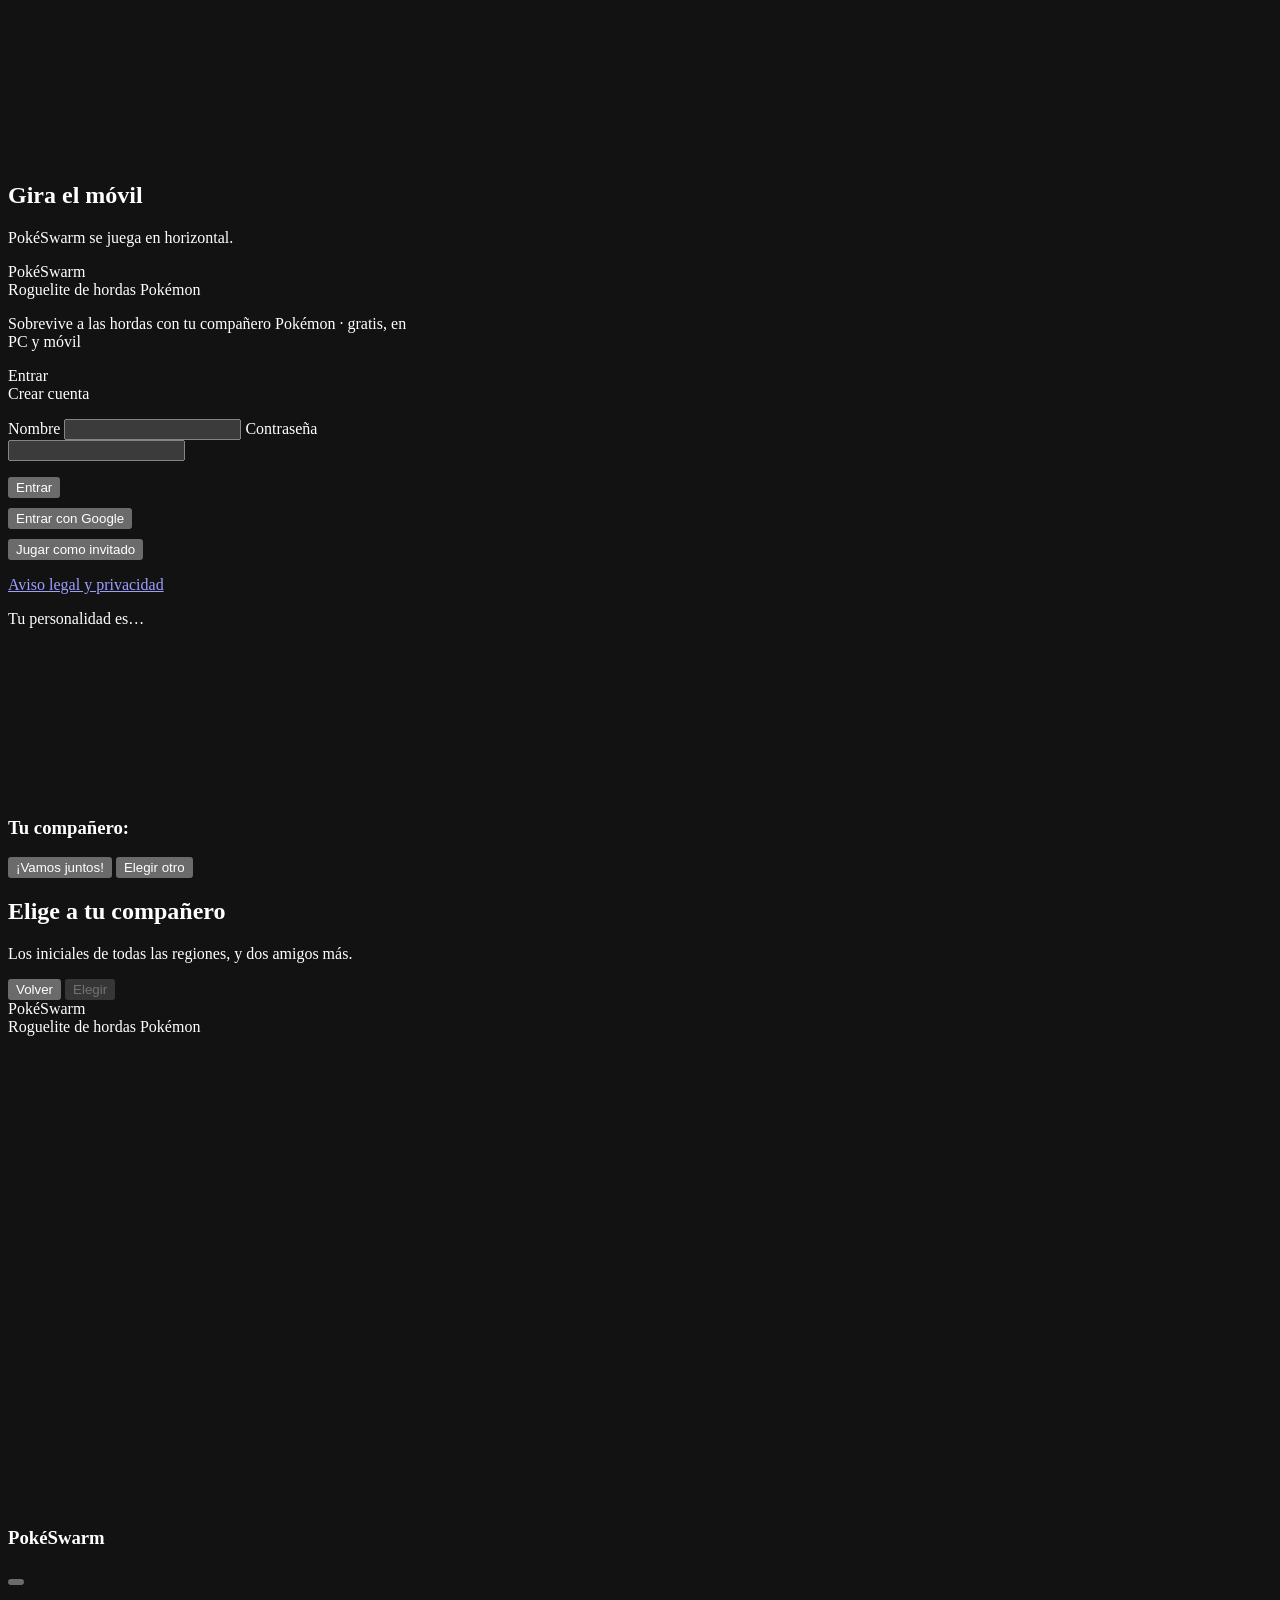
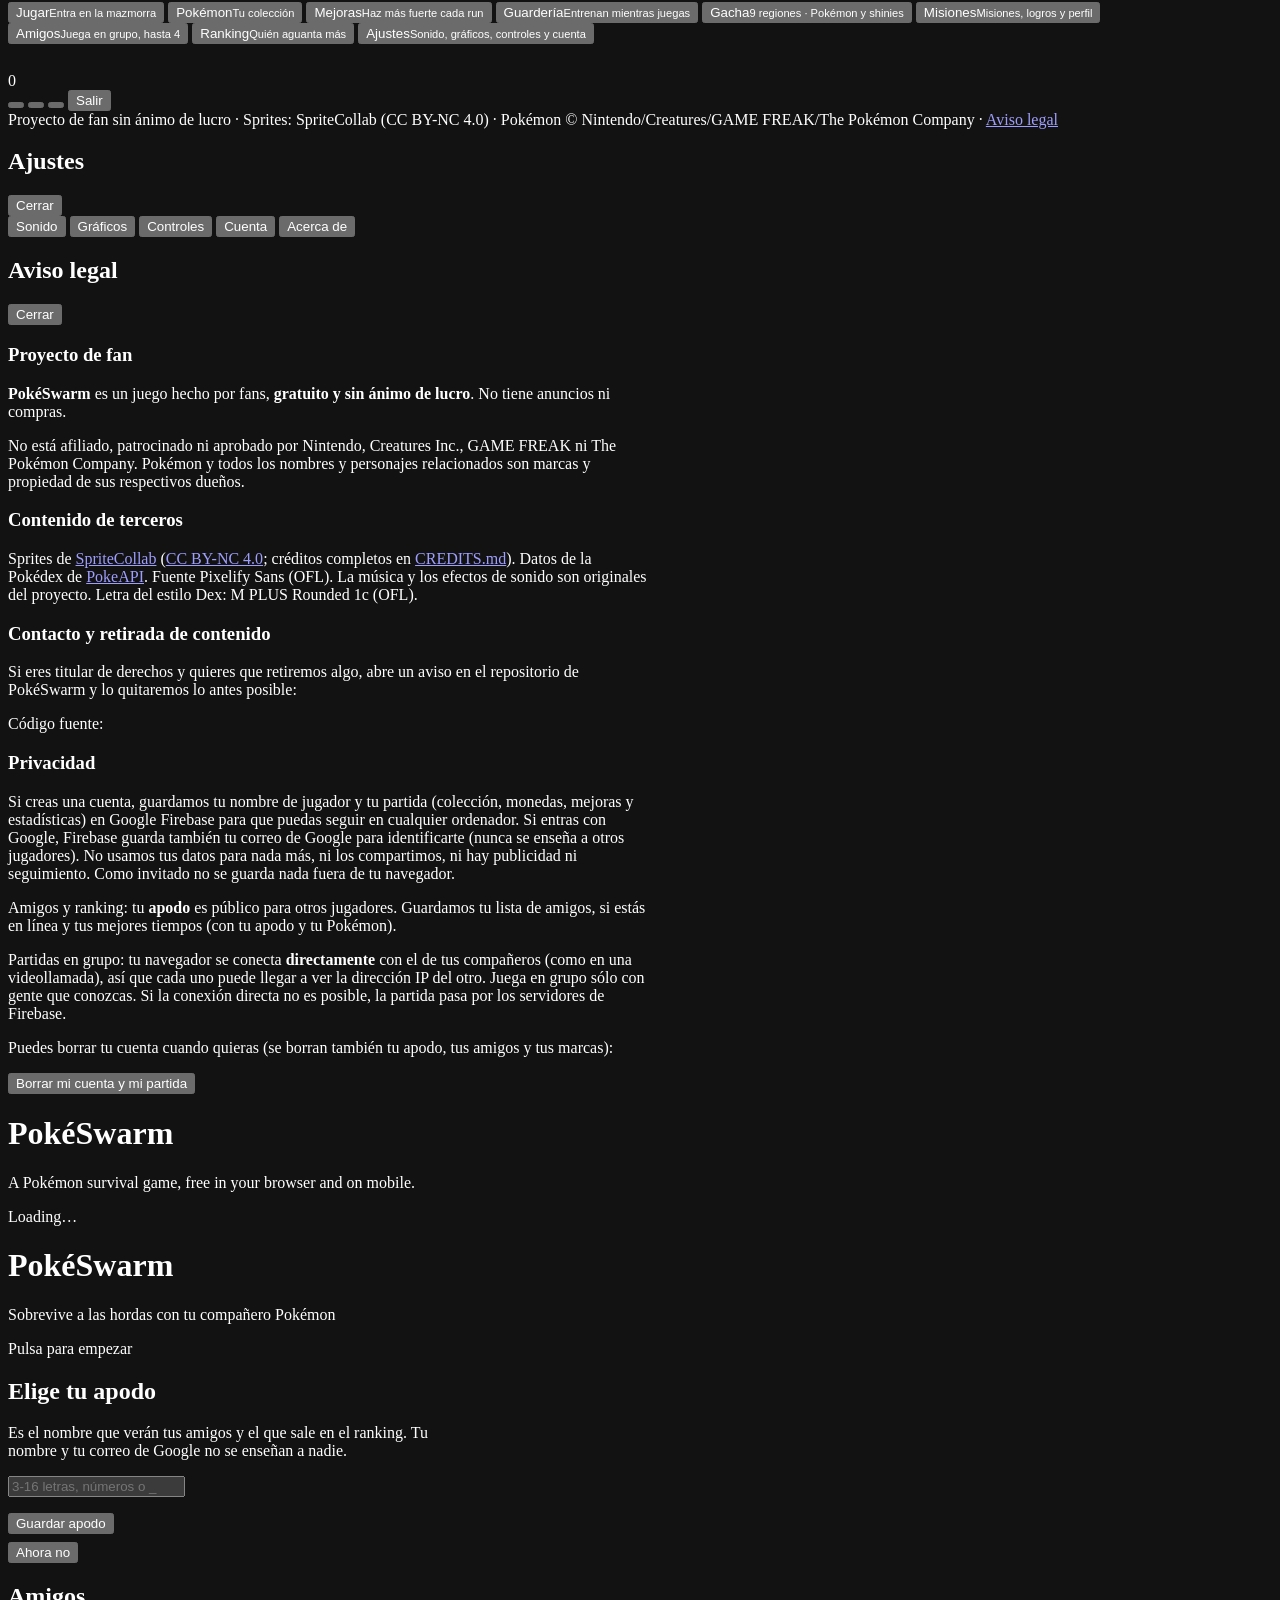
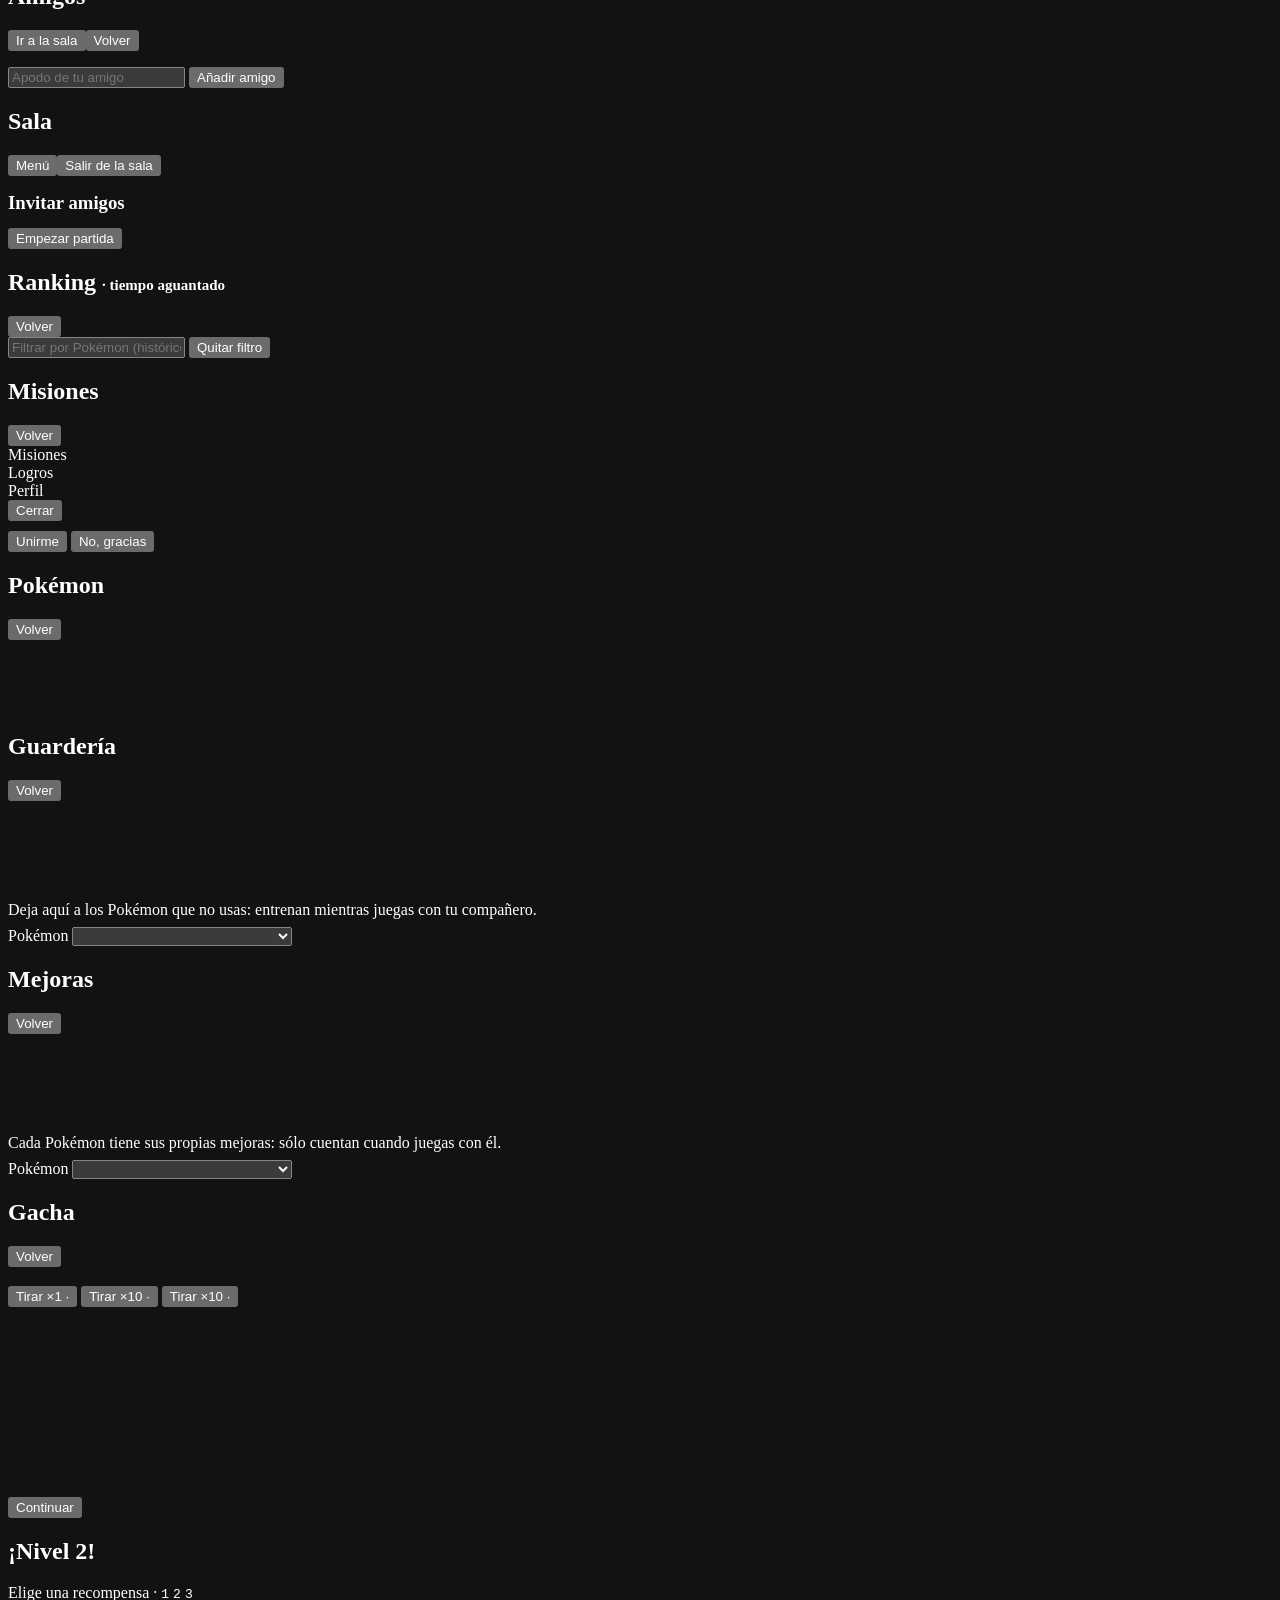
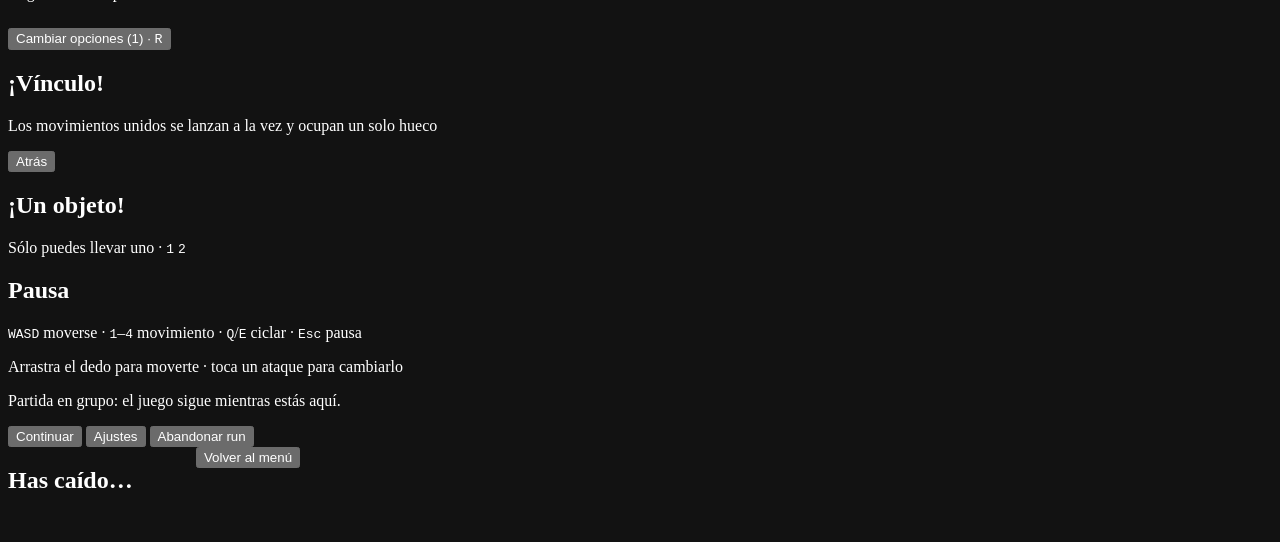
==== dev.html @ 49366edd "Sugerencias y fallos: botón que manda el aviso por correo a Nico Nico quería enterarse de las ideas " ====
<!doctype html>
<!-- dev.html: página fuente. Aquí se edita; index.html lo genera tools/build.js. -->
<html lang="es">
<head>
<meta charset="utf-8">
<meta name="robots" content="noindex">
<meta name="viewport" content="width=device-width,initial-scale=1,viewport-fit=cover">
<meta name="theme-color" content="#0a1430"><!-- MOD nico: fuera de los bloques seo -->
<meta name="color-scheme" content="dark">
<title>PokéSwarm</title><!-- MOD nico: el nombre -->
<meta name="description" content="PokéSwarm, roguelite de hordas Pokémon: sobrevive al enjambre con tu compañero en el navegador y en el móvil. 966 Pokémon, shinies, legendarios y cooperativo con amigos. Gratis y sin anuncios."><!-- MOD nico -->
<!-- MOD nico: sin los bloques "seo" del original (canonical y robots "index" al dominio del original, og/twitter,
     datos estructurados y enlaces a guia/ y pokedex/, que el fork borró): dev.html también se publica. -->
<script>window.PS_PAGES = false;</script><!-- MOD nico: sin páginas de guía, Pokédex ni apoyar -->
<link rel="manifest" href="manifest.webmanifest">
<!-- Google sólo enseña en los resultados iconos de 48 px o múltiplos. MOD nico: icono propio de PokéSwarm (tools/nico/iconos.py) -->
<link rel="icon" href="favicon.ico" sizes="any">
<link rel="icon" type="image/png" sizes="48x48" href="assets/icons/swarm-48.png">
<link rel="icon" type="image/png" sizes="96x96" href="assets/icons/swarm-96.png">
<link rel="icon" type="image/png" sizes="144x144" href="assets/icons/swarm-144.png">
<link rel="apple-touch-icon" href="assets/icons/swarm-180.png">
<meta name="mobile-web-app-capable" content="yes">
<meta name="apple-mobile-web-app-capable" content="yes">
<meta name="apple-mobile-web-app-status-bar-style" content="black-translucent">
<meta name="apple-mobile-web-app-title" content="PokéSwarm"><!-- MOD nico -->
<link rel="preconnect" href="https://www.gstatic.com" crossorigin>
<link rel="preload" href="assets/fonts/PixelifySans.ttf" as="font" type="font/ttf" crossorigin>
<link rel="stylesheet" href="css/style.css">
<link rel="stylesheet" href="css/tokens-dex.css"><!-- MOD nico: estilo Dex, sus variables y su letra (M PLUS Rounded 1c, OFL) -->
<link rel="stylesheet" href="css/nico.css"><!-- MOD nico: menús (arreglos de los dos estilos y piel Dex) -->
<link rel="stylesheet" href="css/portada.css"><!-- MOD nico: portada y menú «Tarjeta de entrenador» (Dex) -->
<script>/* MOD nico: con Dex guardado, la pantalla de carga ya sale con su tarjeta (js/ui/estilo.js lo confirma al arrancar) */
  try { if (JSON.parse(localStorage.getItem('ps.settings') || '{}').estilo === 'dex') document.documentElement.classList.add('estilo-dex'); } catch (e) {}</script>
</head>
<body>

<canvas id="game"></canvas>
<!-- En móvil se juega en horizontal -->
<div id="rotate" class="hidden"><div class="box center"><div id="rotate-ico"></div><h2>Gira el móvil</h2><p class="sub">PokéSwarm se juega en horizontal.</p><!-- MOD nico: el nombre --></div></div>

<!-- ====== Inicio: login / registro / invitado ====== -->
<section id="scr-login" class="scr hidden">
  <div class="box" style="width:min(420px,100%)">
    <div class="logo"><!-- MOD nico: el nombre y el lema -->
      <div class="t1" translate="no">PokéSwarm</div>
      <div class="t2">Roguelite de hordas Pokémon</div>
    </div>
    <p class="login-tag">Sobrevive a las hordas con tu compañero Pokémon · gratis, en PC y móvil</p>
    <div class="tabs">
      <div class="tab on" data-tab="login">Entrar</div>
      <div class="tab" data-tab="register">Crear cuenta</div>
    </div>
    <p id="signup-closed" class="note center hidden"></p>
    <form id="login-form" autocomplete="off">
      <label for="f-user">Nombre</label>
      <input id="f-user" class="field" maxlength="16" spellcheck="false">
      <label for="f-pass">Contraseña</label>
      <input id="f-pass" class="field" type="password" maxlength="64">
      <p id="login-err" class="err"></p>
      <div class="row">
        <button id="btn-auth" class="btn gold grow" type="submit">Entrar</button>
      </div>
    </form>
    <div class="row" style="margin-top:10px">
      <button id="btn-google" class="btn google grow hidden" type="button">Entrar con Google</button>
    </div>
    <div class="row" style="margin-top:10px">
      <button id="btn-guest" class="btn ghost grow" type="button">Jugar como invitado</button>
    </div>
    <p class="note center" id="login-mode"></p>
    <p class="note center"><a href="#" class="legal-link" data-legal>Aviso legal y privacidad</a></p>
  </div>
</section>

<!-- ====== Test de personalidad ====== -->
<section id="scr-test" class="scr dim hidden">
  <div class="box test-box">
    <div class="progress"><i id="test-bar"></i></div>
    <p class="sub" id="test-count"></p>
    <p class="q" id="test-q"></p>
    <div class="answers" id="test-a"></div>
  </div>
</section>

<!-- ====== Resultado del test ====== -->
<section id="scr-result" class="scr dim hidden">
  <div class="box result">
    <p class="sub">Tu personalidad es…</p>
    <div class="trait" id="res-trait"></div>
    <p id="res-text"></p>
    <canvas id="res-stage" class="stage" width="200" height="150"></canvas>
    <h3>Tu compañero: <span class="gold" id="res-name"></span></h3>
    <div class="row" style="justify-content:center;margin-top:14px">
      <button id="res-ok" class="btn gold">¡Vamos juntos!</button>
      <button id="res-other" class="btn">Elegir otro</button>
    </div>
  </div>
</section>

<!-- ====== Elegir compañero ====== -->
<section id="scr-starters" class="scr dim hidden">
  <div class="box wide">
    <h2>Elige a tu compañero</h2>
    <p class="sub">Los iniciales de todas las regiones, y dos amigos más.</p>
    <div class="grid" id="starter-grid"></div>
    <div class="row between" style="margin-top:14px">
      <button id="starter-back" class="btn ghost">Volver</button>
      <span id="starter-info" class="grow" style="color:var(--muted)"></span>
      <button id="starter-ok" class="btn gold" disabled>Elegir</button>
    </div>
  </div>
</section>

<!-- ====== Menú principal ====== -->
<section id="scr-menu" class="scr hidden">
  <div class="menu-left">
    <div class="logo"><!-- MOD nico: el nombre y el lema -->
      <div class="t1" translate="no">PokéSwarm</div>
      <div class="t2">Roguelite de hordas Pokémon</div>
    </div>
    <div class="partner-card">
      <canvas id="menu-partner" class="stage" width="260" height="200"></canvas>
      <div class="nm" id="menu-partner-name"></div>
      <div class="lv" id="menu-partner-info"></div>
    </div>
  </div>
  <!-- MOD nico: «Tarjeta de entrenador» del estilo Dex (js/ui/portada.js, css/portada.css); en Clásico no se ve -->
  <section id="tc-card" class="box tc-card" aria-label="Tu compañero">
    <div class="tc-peana" aria-hidden="true"></div>
    <canvas id="tc-partner" width="264" height="264" aria-hidden="true"></canvas>
    <div class="tc-body">
      <div class="tc-head">
        <h1 class="tc-title" translate="no">PokéSwarm</h1>
        <button type="button" class="tc-user" id="tc-user"></button>
      </div>
      <div class="tc-mon" id="tc-mon"></div>
      <div class="tc-stats" id="tc-stats"></div>
      <p class="tc-guest" id="tc-guest"></p>
    </div>
  </section>
  <div class="menu-right">
    <div class="box">
      <div class="menu-list">
        <button class="menu-item play" data-go="play">Jugar<small>Entra en la mazmorra</small></button>
        <button class="menu-item" data-go="dex">Pokémon<small id="menu-dex-count">Tu colección</small></button>
        <button class="menu-item" data-go="upgrades">Mejoras<small>Haz más fuerte cada run</small></button>
        <button class="menu-item" data-go="guarderia">Guardería<small>Entrenan mientras juegas</small></button><!-- MOD nico: js/systems/guarderia.js -->
        <button class="menu-item" data-go="gacha">Gacha<small>9 regiones · Pokémon y shinies</small></button>
        <button class="menu-item" data-go="goals">Misiones<small id="menu-goals-sub">Misiones, logros y perfil</small></button>
        <button class="menu-item" data-go="friends">Amigos<small id="menu-friends-sub">Juega en grupo, hasta 4</small></button>
        <button class="menu-item" data-go="rank">Ranking<small>Quién aguanta más</small></button>
        <button class="menu-item" data-go="settings">Ajustes<small>Sonido, gráficos, controles y cuenta</small></button>
      </div>
    </div>
    <div class="box" style="padding:14px 18px">
      <div id="menu-stats" style="font-size:14px;color:var(--muted)"></div>
    </div>
  </div>
</section>

<div id="topbar" class="topbar hidden">
  <div class="pill"><span class="coin"></span><span id="coins">0</span></div>
  <div class="pill" id="tickets-pill" title="Tickets del gacha"></div>
  <div class="pill" id="user-pill"></div>
  <!-- MOD nico: sin el botón «Apoyar» (donaciones) del proyecto base -->
  <button id="btn-sound" class="btn small ghost" title="Sonido"></button>
  <button id="btn-full" class="btn small ghost hidden" title="Pantalla completa"></button>
  <button id="btn-settings" class="btn small ghost" title="Ajustes"></button>
  <button id="btn-logout" class="btn small ghost">Salir</button>
</div>
<div id="sound-panel" class="box sound-panel hidden"></div>
<div id="credits-line" class="credits-line hidden">Proyecto de fan sin ánimo de lucro · Sprites: SpriteCollab (CC BY-NC 4.0) · Pokémon © Nintendo/Creatures/GAME FREAK/The Pokémon Company · <a href="#" class="legal-link" data-legal>Aviso legal</a></div><!-- MOD nico: atribución y marca, con The Pokémon Company -->

<!-- MOD nico: sin la pantalla «Apoyar el proyecto» (donaciones) del proyecto base -->

<!-- ====== Ajustes ====== -->
<section id="scr-settings" class="scr dim hidden">
  <div class="box settings">
    <div class="row between"><h2>Ajustes</h2><button class="btn small ghost" id="set-close">Cerrar</button></div>
    <div class="tabs" id="set-tabs">
      <button class="gen-tab" data-t="sound">Sonido</button>
      <button class="gen-tab" data-t="gfx">Gráficos</button>
      <button class="gen-tab" data-t="ctl">Controles</button>
      <button class="gen-tab" data-t="acc">Cuenta</button>
      <button class="gen-tab" data-t="about">Acerca de</button>
    </div>
    <div id="set-body" class="set-body"></div>
  </div>
</section>

<!-- ====== Aviso legal y privacidad ====== -->
<section id="scr-legal" class="scr dim hidden">
  <div class="box legal" style="width:min(640px,100%)">
    <div class="row between"><h2>Aviso legal</h2><button class="btn small ghost" id="legal-close">Cerrar</button></div>
    <h3>Proyecto de fan</h3>
    <p><b translate="no">PokéSwarm</b> es un juego hecho por fans, <b>gratuito y sin ánimo de lucro</b>.
      No tiene anuncios ni compras.</p><!-- MOD nico: el nombre; sin donaciones -->
    <p>No está afiliado, patrocinado ni aprobado por Nintendo, Creatures Inc., GAME FREAK ni
      The Pokémon Company. Pokémon y todos los nombres y personajes relacionados son marcas y
      propiedad de sus respectivos dueños.</p>
    <h3>Contenido de terceros</h3><!-- MOD nico: enlaces a la licencia de los sprites y a los créditos -->
    <p>Sprites de <a href="https://github.com/PMDCollab/SpriteCollab" target="_blank" rel="noopener">SpriteCollab</a>
      (<a href="https://creativecommons.org/licenses/by-nc/4.0/" target="_blank" rel="noopener">CC BY-NC 4.0</a>; créditos completos en
      <a href="https://github.com/nicooliver123-cell/pokeswarm/blob/main/CREDITS.md" target="_blank" rel="noopener">CREDITS.md</a>). Datos de la Pokédex de
      <a href="https://pokeapi.co/" target="_blank" rel="noopener">PokeAPI</a>. Fuente Pixelify Sans (OFL).
      La música y los efectos de sonido son originales del proyecto. <span>Letra del estilo Dex: M PLUS Rounded 1c (OFL).</span><!-- MOD nico --></p>
    <h3>Contacto y retirada de contenido</h3>
    <p>Si eres titular de derechos y quieres que retiremos algo, abre un aviso en el repositorio
      de PokéSwarm y lo quitaremos lo antes posible: <a id="legal-mail" href="#"></a></p><!-- MOD nico: avisos del repositorio, sin correo -->
    <p>Código fuente: <a id="legal-repo" href="#" target="_blank" rel="noopener"></a></p>
    <h3>Privacidad</h3>
    <p>Si creas una cuenta, guardamos tu nombre de jugador y tu partida (colección, monedas,
      mejoras y estadísticas) en Google Firebase para que puedas seguir en cualquier ordenador.
      Si entras con Google, Firebase guarda también tu correo de Google para identificarte
      (nunca se enseña a otros jugadores).
      No usamos tus datos para nada más, ni los compartimos, ni hay publicidad ni seguimiento.
      Como invitado no se guarda nada fuera de tu navegador.</p>
    <p>Amigos y ranking: tu <b>apodo</b> es público para otros jugadores. Guardamos tu lista de
      amigos, si estás en línea y tus mejores tiempos (con tu apodo y tu Pokémon).</p>
    <p>Partidas en grupo: tu navegador se conecta <b>directamente</b> con el de tus compañeros
      (como en una videollamada), así que cada uno puede llegar a ver la dirección IP del otro.
      Juega en grupo sólo con gente que conozcas. Si la conexión directa no es posible, la partida
      pasa por los servidores de Firebase.</p>
    <p>Puedes borrar tu cuenta cuando quieras (se borran también tu apodo, tus amigos y tus marcas):</p>
    <div class="row">
      <button class="btn small" id="legal-delete">Borrar mi cuenta y mi partida</button>
      <span id="legal-del-msg" class="note" style="margin:0"></span>
    </div>
  </div>
</section>
<div id="boot" class="boot">
  <div class="boot-in">
    <h1 translate="no">PokéSwarm</h1><!-- MOD nico: el nombre -->
    <p>Juego de supervivencia con Pokémon, gratis en el navegador y en el móvil.</p>
    <p class="boot-ld">Cargando…</p>
  </div>
</div>
<script>
  (function () {
    var s = null; try { s = localStorage.getItem('ps.lang'); } catch (e) {}
    var n = ((navigator.languages && navigator.languages[0]) || navigator.language || 'es').toLowerCase();
    var l = s === 'es' || s === 'en' ? s : (/\/en(\/|$)/.test(location.pathname) ? 'en' : (n.indexOf('es') === 0 ? 'es' : 'en'));
    document.documentElement.lang = l;
    if (l === 'en') {
      var p = document.querySelectorAll('#boot p');
      p[0].textContent = 'A Pokémon survival game, free in your browser and on mobile.';
      p[1].textContent = 'Loading…';
    }
  })();
</script>
<div id="tap-start" class="tapstart hidden">
  <div class="boot-in">
    <h1 translate="no">PokéSwarm</h1><!-- MOD nico: el nombre -->
    <p>Sobrevive a las hordas con tu compañero Pokémon</p>
    <p class="tap-blink">Pulsa para empezar</p>
  </div>
</div>
<noscript>
  <div class="boot noscript">
    <div class="boot-in">
      <h1>PokéSwarm</h1><!-- MOD nico: el nombre -->
      <p>PokéSwarm necesita JavaScript para funcionar. Actívalo para jugar.</p>
      <p>Fan game gratuito de supervivencia con 966 Pokémon de las 9 regiones: elige tu compañero, sobrevive a las hordas, evoluciona tus ataques, enfréntate a legendarios y juega en cooperativo con hasta 4 amigos.</p>
    </div>
  </div>
</noscript>

<!-- ====== Apodo (para amigos y ranking) ====== -->
<section id="scr-nick" class="scr dim hidden">
  <div class="box" style="width:min(440px,100%)">
    <h2>Elige tu apodo</h2>
    <p class="sub">Es el nombre que verán tus amigos y el que sale en el ranking.
      Tu nombre y tu correo de Google no se enseñan a nadie.</p>
    <form id="nick-form" autocomplete="off">
      <input id="nick-in" class="field" maxlength="16" spellcheck="false" placeholder="3-16 letras, números o _">
      <p id="nick-err" class="err"></p>
      <div class="row"><button id="nick-ok" class="btn gold grow" type="submit">Guardar apodo</button></div>
    </form>
    <div class="row" style="margin-top:8px"><button id="nick-later" class="btn ghost grow" type="button">Ahora no</button></div>
  </div>
</section>

<!-- ====== Amigos ====== -->
<section id="scr-friends" class="scr dim hidden">
  <div class="box wide">
    <div class="row between"><h2>Amigos</h2>
      <div class="row"><button id="fr-room" class="btn small gold hidden">Ir a la sala</button><button class="btn small ghost" data-back>Volver</button></div></div>
    <p class="sub" id="fr-me"></p>
    <form id="fr-add" class="row" autocomplete="off">
      <input id="fr-name" class="field grow" maxlength="16" spellcheck="false" placeholder="Apodo de tu amigo">
      <button class="btn gold" type="submit" data-sfx="confirm">Añadir amigo</button>
    </form>
    <p id="fr-msg" class="note"></p>
    <div id="fr-list" class="fr-list"></div>
  </div>
</section>

<!-- ====== Sala (partida en grupo) ====== -->
<section id="scr-lobby" class="scr dim hidden">
  <div class="box wide">
    <div class="row between"><h2>Sala</h2>
      <div class="row"><button id="lobby-menu" class="btn small ghost">Menú</button><button id="lobby-leave" class="btn small ghost">Salir de la sala</button></div></div>
    <p class="sub" id="lobby-sub"></p>
    <div id="lobby-members" class="lobby-members"></div>
    <h3 id="lobby-inv-title" style="margin:14px 0 6px">Invitar amigos</h3>
    <div id="lobby-invite" class="fr-list"></div>
    <div class="row" style="margin-top:14px">
      <button id="lobby-start" class="btn gold grow">Empezar partida</button>
    </div>
    <p class="note" id="lobby-note"></p>
  </div>
</section>

<!-- ====== Ranking ====== -->
<section id="scr-rank" class="scr dim hidden">
  <div class="box wide">
    <div class="row between"><h2>Ranking <span class="sub" style="font-size:15px">· tiempo aguantado</span></h2><button class="btn small ghost" data-back>Volver</button></div>
    <div class="gen-tabs" id="rk-mode"></div>
    <div class="filters" id="rk-period"></div>
    <div class="row rk-tools">
      <div class="filters" id="rk-scope" style="margin:0"></div>
      <input id="rk-poke" class="field" list="rk-dl" placeholder="Filtrar por Pokémon (histórico)" spellcheck="false">
      <datalist id="rk-dl"></datalist>
      <button id="rk-clear" class="btn small ghost hidden">Quitar filtro</button>
    </div>
    <div id="rk-list" class="rk-list"></div>
    <div id="rk-me" class="rk-me"></div>
  </div>
</section>

<!-- ====== Misiones, logros y perfil ====== -->
<section id="scr-goals" class="scr dim hidden">
  <div class="box wide">
    <div class="row between"><h2>Misiones</h2><button class="btn small ghost" data-back>Volver</button></div>
    <div class="tabs" id="goals-tabs">
      <div class="tab on" data-tab="missions">Misiones</div>
      <div class="tab" data-tab="ach">Logros</div>
      <div class="tab" data-tab="profile">Perfil</div>
    </div>
    <div id="goals-body" class="goals-body"></div>
  </div>
</section>

<!-- ====== Perfil público de un jugador ====== -->
<section id="scr-profile" class="scr dim hidden">
  <div class="box profile-box">
    <div class="row end"><button class="btn small ghost" id="prof-close">Cerrar</button></div>
    <div id="prof-body"></div>
  </div>
</section>

<!-- ====== Invitación recibida ====== -->
<div id="invite-pop" class="box invite-pop hidden">
  <div id="inv-text"></div>
  <div class="row" style="margin-top:10px">
    <button id="inv-yes" class="btn gold small grow" data-sfx="confirm">Unirme</button>
    <button id="inv-no" class="btn ghost small">No, gracias</button>
  </div>
</div>

<!-- ====== Colección ====== -->
<section id="scr-dex" class="scr dim hidden">
  <div class="box wide">
    <div class="row between"><h2>Pokémon <span id="dex-total" class="sub" style="font-size:15px"></span></h2><button class="btn small ghost" data-back>Volver</button></div>
    <div class="gen-tabs" id="dex-gens"></div>
    <div class="split" style="margin-top:8px">
      <div>
        <div class="filters" id="dex-filters"></div>
        <div class="grid" id="dex-grid"></div>
      </div>
      <div class="panel" id="dex-detail"></div>
    </div>
  </div>
</section>

<!-- ====== Mejoras ====== -->
<!-- MOD nico: la guardería (js/systems/guarderia.js) -->
<section id="scr-guarderia" class="scr dim hidden">
  <div class="box wide">
    <div class="row between"><h2>Guardería</h2><button class="btn small ghost" data-back>Volver</button></div>
    <div class="upg-head">
      <canvas id="gd-stage" class="stage" width="120" height="96"></canvas>
      <div class="grow">
        <p class="sub" style="margin:0">Deja aquí a los Pokémon que no usas: entrenan mientras juegas con tu compañero.</p>
        <div class="row" style="margin-top:8px">
          <label for="gd-mon" style="margin:0">Pokémon</label>
          <select id="gd-mon" class="field" style="width:auto;min-width:220px"></select>
        </div>
      </div>
    </div>
    <div id="gd-panel"></div>
  </div>
</section>

<section id="scr-upgrades" class="scr dim hidden">
  <div class="box wide">
    <div class="row between"><h2>Mejoras</h2><button class="btn small ghost" data-back>Volver</button></div>
    <div class="upg-head">
      <canvas id="upg-stage" class="stage" width="120" height="96"></canvas>
      <div class="grow">
        <p class="sub" style="margin:0">Cada Pokémon tiene sus propias mejoras: sólo cuentan cuando juegas con él.</p>
        <div class="row" style="margin-top:8px">
          <label for="upg-mon" style="margin:0">Pokémon</label>
          <select id="upg-mon" class="field" style="width:auto;min-width:220px"></select>
        </div>
      </div>
    </div>
    <div class="upg" id="upg-list"></div>
  </div>
</section>

<!-- ====== Gacha ====== -->
<section id="scr-gacha" class="scr dim hidden">
  <div class="box wide">
    <div class="row between"><h2>Gacha</h2><button class="btn small ghost" data-back>Volver</button></div>
    <div class="gen-tabs" id="gacha-gens"></div>
    <div class="split" style="margin-top:8px">
      <div>
        <div class="banner" id="banner">
          <h3 id="banner-title"></h3>
          <p id="banner-desc" style="margin:4px 0 6px"></p>
          <p class="sub" id="gacha-owned" style="margin:0"></p>
          <div class="feat" id="gacha-feat"></div>
        </div>
        <div class="row" style="margin-top:14px">
          <button id="pull-1" class="btn grow" data-sfx="none">Tirar ×1 · <span id="cost-1"></span></button>
          <button id="pull-10" class="btn gold grow" data-sfx="none">Tirar ×10 · <span id="cost-10"></span></button>
          <button id="pull-10b" class="btn gold grow" data-sfx="none">Tirar ×10 · <span id="cost-10b"></span></button>
        </div>
        <p class="note tickets-line" id="gacha-tickets"></p>
        <p class="note" id="gacha-pity"></p>
      </div>
      <div class="panel rates" id="gacha-rates"></div>
    </div>
  </div>
</section>

<div id="pull-fx" class="hidden">
  <canvas id="slot" width="176" height="170" title="Clic para acelerar"></canvas>
  <div class="pull-results" id="pull-results"></div>
  <button id="pull-close" class="btn gold hidden">Continuar</button>
</div>

<!-- ====== Durante la run ====== -->
<section id="scr-levelup" class="scr dim hidden">
  <div class="box center">
    <h2>¡Nivel <span id="lvl-num">2</span>!</h2>
    <p class="sub">Elige una recompensa · <kbd>1</kbd> <kbd>2</kbd> <kbd>3</kbd></p>
    <div id="cards" class="cards"></div>
    <button id="lvl-reroll" class="btn small ghost hidden" data-sfx="none" style="margin-top:10px">Cambiar opciones (<span id="lvl-rr-n">1</span>) · <kbd>R</kbd></button>
    <p id="lvl-wait" class="note hidden"></p>
  </div>
</section>

<section id="scr-bond" class="scr dim hidden">
  <div class="box center">
    <h2 class="bond-title">¡Vínculo!</h2>
    <p class="sub bond-hint">Los movimientos unidos se lanzan a la vez y ocupan un solo hueco</p>
    <p id="bond-sub" class="sub"></p>
    <div id="bond-cards" class="cards"></div>
    <div class="row" style="justify-content:center"><button id="bond-back" class="btn hidden">Atrás</button></div>
  </div>
</section>

<section id="scr-item" class="scr dim hidden">
  <div class="box center">
    <h2>¡Un objeto!</h2>
    <p class="sub">Sólo puedes llevar uno · <kbd>1</kbd> <kbd>2</kbd></p>
    <div id="item-cards" class="cards"></div>
  </div>
</section>

<section id="scr-pause" class="scr dim hidden">
  <div class="box center" style="width:min(460px,100%)">
    <h2>Pausa</h2>
    <p class="sub kbd-hint"><kbd>WASD</kbd> moverse · <kbd>1</kbd>–<kbd>4</kbd> movimiento · <kbd>Q</kbd>/<kbd>E</kbd> ciclar · <kbd>Esc</kbd> pausa</p>
    <p class="sub touch-hint">Arrastra el dedo para moverte · toca un ataque para cambiarlo</p>
    <p id="pause-coop" class="note hidden">Partida en grupo: el juego sigue mientras estás aquí.</p>
    <div id="pause-sound" class="sound-inline"></div>
    <div class="row" style="justify-content:center">
      <button id="btn-resume" class="btn gold">Continuar</button>
      <button id="btn-pause-settings" class="btn">Ajustes</button>
      <button id="btn-quit" class="btn">Abandonar run</button>
    </div>
  </div>
</section>

<section id="scr-over" class="scr dim hidden">
  <div class="box center" style="width:min(480px,100%)">
    <h2 id="over-title">Has caído…</h2>
    <div id="over-stats" class="stats"></div>
    <button id="btn-again" class="btn gold">Volver al menú</button>
  </div>
</section>

<!-- datos generados -->
<!-- scripts:begin -->
<script defer src="js/core/util.js"></script>
<script defer src="js/core/mods.js"></script><!-- MOD nico: ajustes de nuestra versión -->
<script defer src="js/ui/marca.js"></script><!-- MOD nico: cifras del estilo Dex para el lienzo (G.MARCA) -->
<script defer src="js/core/i18n.js"></script>
<script defer src="js/data/lang-en.js"></script>
<script defer src="js/data/lang-en-mod.js"></script><!-- MOD nico: inglés de nuestros textos -->
<script defer src="js/core/settings.js"></script>
<script defer src="js/ui/estilo.js"></script><!-- MOD nico: interruptor «Estilo: Dex / Clásico» (G.Estilo) -->
<script defer src="js/data/music.js"></script>
<script defer src="js/data/pokedex.js"></script>
<script defer src="js/data/sprites-meta.js"></script>
<script defer src="js/data/evolutions.js"></script><!-- MOD nico: evoluciones (repetidos del gacha) -->
<!-- núcleo -->
<script defer src="js/core/firebase-config.js"></script>
<script defer src="js/core/db.js"></script>
<script defer src="js/core/importar.js"></script><!-- MOD nico: traer la partida del juego oficial -->
<script defer src="js/core/audio.js"></script>
<script defer src="js/core/input.js"></script>
<script defer src="js/core/touch.js"></script>
<script defer src="js/core/sprites.js"></script>
<script defer src="js/core/camera.js"></script>
<script defer src="js/core/guard.js"></script>
<!-- datos de juego -->
<script defer src="js/data/moves.js"></script>
<script defer src="js/data/multiverso.js"></script><!-- MOD nico: personajes del Multiverso (G.MULTIVERSO) -->
<script defer src="js/data/types.js"></script>
<script defer src="js/data/starters.js"></script>
<script defer src="js/data/enemies.js"></script>
<script defer src="js/data/upgrades.js"></script>
<script defer src="js/data/items.js"></script>
<script defer src="js/data/missions.js"></script>
<script defer src="js/data/achievements.js"></script>
<!-- mundo -->
<script defer src="js/world/tiles.js"></script>
<script defer src="js/world/mapas-datos.js"></script><!-- MOD nico: datos de los mapas propios: paletas, arenas y nombres (G.MapasDatos) -->
<script defer src="js/world/mapas.js"></script><!-- MOD nico: mapas propios: biomas, terreno, objetos y arenas (G.Mapas) -->
<script defer src="js/world/mapas-pintar.js"></script><!-- MOD nico: pintado del suelo de los mapas propios (G.Mapas.pintar) -->
<script defer src="js/world/mapas-sprites.js"></script><!-- MOD nico: objetos del escenario de los mapas propios (G.Mapas.sprite) -->
<script defer src="js/world/world.js"></script>
<script defer src="js/world/entorno.js"></script><!-- MOD nico: entornos del Gremio y clima de dos tonos (G.Entorno) -->
<script defer src="js/world/horno.js"></script><!-- MOD nico: horneado escalonado del suelo (G.Horno) -->
<script defer src="js/world/relieve.js"></script><!-- MOD nico: paredes con altura, 2.5D falsa (G.Relieve) -->
<script defer src="js/world/luz.js"></script><!-- MOD nico: búfer de luz (G.Luz) -->
<script defer src="js/world/sombras.js"></script><!-- MOD nico: sombras con un sol fijo (G.Sombras) -->
<!-- entidades -->
<script defer src="js/entities/vfx.js"></script>
<script defer src="js/entities/fx.js"></script>
<script defer src="js/entities/projectile.js"></script>
<script defer src="js/entities/enemy.js"></script>
<script defer src="js/entities/pickup.js"></script>
<script defer src="js/entities/player.js"></script>
<script defer src="js/entities/claridad.js"></script><!-- MOD nico: claridad en partida (jugador visible, números, disparos, barras, borde) -->
<!-- sistemas -->
<script defer src="js/systems/combat.js"></script>
<script defer src="js/systems/spawner.js"></script>
<script defer src="js/systems/levelup.js"></script>
<script defer src="js/systems/evo-partida.js"></script><!-- MOD nico: evolución dentro de la partida (G.EvoPartida) -->
<script defer src="js/systems/gacha.js"></script>
<script defer src="js/systems/interact.js"></script>
<script defer src="js/systems/rift.js"></script>
<script defer src="js/systems/events.js"></script>
<script defer src="js/systems/weather.js"></script>
<script defer src="js/systems/pathing.js"></script>
<script defer src="js/systems/progress.js"></script>
<script defer src="js/systems/guarderia.js"></script><!-- MOD nico: guardería Pokémon (G.Guarderia) -->
<script defer src="js/systems/hazards.js"></script>
<!-- red: amigos, salas, cooperativo y ranking -->
<script defer src="js/net/social.js"></script>
<script defer src="js/net/signups.js"></script>
<script defer src="js/net/net.js"></script>
<script defer src="js/net/coop.js"></script>
<script defer src="js/net/vistas.js"></script><!-- MOD nico: la vista de cada jugador en el cooperativo (G.Vistas) -->
<script defer src="js/net/ranking.js"></script>
<!-- interfaz -->
<script defer src="js/ui/icons.js"></script>
<script defer src="js/ui/ui.js"></script>
<script defer src="js/ui/hud.js"></script>
<script defer src="js/ui/hud-dex.js"></script><!-- MOD nico: HUD del estilo Dex (G.HudDex) -->
<script defer src="js/ui/encuadre.js"></script><!-- MOD nico: píxel nítido y encuadre (G.Encuadre) -->
<script defer src="js/ui/transicion.js"></script><!-- MOD nico: iris de las transiciones (G.Transicion) -->
<script defer src="js/ui/golpe-final.js"></script><!-- MOD nico: golpe final (G.GolpeFinal) -->
<script defer src="js/ui/pantalla-dividida.js"></script><!-- MOD nico: pantalla dividida estilo Nintendo DS (G.Dividida) -->
<script defer src="js/ui/login.js"></script>
<script defer src="js/ui/test.js"></script>
<script defer src="js/ui/elegir-companero.js"></script><!-- MOD nico: sin el test de personalidad, «Elige a tu compañero» (G.ElegirCompanero) -->
<script defer src="js/ui/menu.js"></script>
<script defer src="js/ui/portada.js"></script><!-- MOD nico: «Tarjeta de entrenador» del menú (Dex) y pestañas del inicio de sesión con teclado -->
<script defer src="js/ui/slots.js"></script>
<script defer src="js/ui/gancho.js"></script><!-- MOD nico: máquina de gancho del gacha (G.Gancho) -->
<script defer src="js/ui/gacha-ui.js"></script>
<script defer src="js/ui/run-ui.js"></script>
<script defer src="js/ui/social-ui.js"></script>
<script defer src="js/ui/ranking-ui.js"></script>
<script defer src="js/ui/goals-ui.js"></script>
<script defer src="js/ui/settings-ui.js"></script>
<script defer src="js/ui/importar-ui.js"></script><!-- MOD nico: Ajustes > Cuenta > traer una partida guardada -->
<script defer src="js/ui/dev-menu.js"></script><!-- MOD nico: menú de pruebas de Nico (G.DevMenu) -->
<script defer src="js/ui/sugerencias.js"></script><!-- MOD nico: sugerencias y fallos por correo (G.Sugerencias) -->
<!-- juego -->
<script defer src="js/game.js"></script>
<script defer src="js/main.js"></script>
<!-- scripts:end -->
</body>
</html>
---- css/nico.css ----
/* ============ nico.css — menús de nuestra versión (MOD nico) ============
 * Se carga después de css/style.css y css/tokens-dex.css (dev.html). No toca style.css de upstream:
 * sólo vuelve a declarar. Dos bloques:
 *
 *   1. SIEMPRE (los dos estilos): arreglos que no son estética. Menús sin el de detrás, gacha de
 *      un móvil en horizontal sin recortar a los legendarios y con sus botones dentro de la pantalla,
 *      tiradas ×1 y ×10 sin desplazar, «Volver al menú» siempre a la vista y los lienzos del
 *      compañero y del premio al tamaño en que se ven (los crea js/ui/estilo.js).
 *   2. html.estilo-dex: la piel «Dex de Expedición» (cristal petróleo, carcasa roja, M PLUS Rounded 1c)
 *      en las 21 pantallas. Sólo consume las variables de css/tokens-dex.css. Criterio de Nico tras ver las
 *      maquetas (12-10-2026): COMPACTA (paneles con poco relleno, nada de cajas grandes que tapen el mundo),
 *      el banner del gacha con su fondo y su escena del original, y el logo, el menú principal, el inicio
 *      de sesión y «Pulsa para empezar» con la composición del original (sólo letra, bordes y colores).
 *
 * Pantallas bajas = alto < 520 px CSS (móvil en horizontal), como style.css.
 */

/* =====================================================================
 * 1. SIEMPRE
 * ===================================================================== */

/* Los submenús se abren sin el menú principal detrás (se veía a través del velo). */
body:has(.scr.dim:not(.hidden)) #scr-menu { visibility: hidden; }

/* Compañero del menú: en Clásico, el lienzo de upstream (260x200, sin cortes: estilo.js) con el escalado por CSS
   de upstream; en Dex, un lienzo que ya mide lo que se ve (bloque 2). */

/* Menú principal en una pantalla estrecha y alta (el Magic V6 abierto en vertical, 724x784; upstream lo pone en
   columna por debajo de 760 de ancho): la caja de opciones se encogía hasta enseñar 2 de las 8, la barra superior
   tapaba el logotipo y la línea de créditos se montaba en la caja de estadísticas. Ahora el logotipo empieza bajo
   la barra, el compañero va más pequeño, la lista en dos columnas (como upstream en un portátil bajo) y nada se
   encoge: si aun así no cabe, se desplaza la pantalla entera. Abajo queda sitio para los créditos (dos renglones). */
@media (max-width: 760px) and (min-height: 521px) {
  #scr-menu { justify-content: flex-start; }
  #scr-menu .menu-left { flex: 0 0 auto; padding: 60px 12px 2px; margin-top: auto; }   /* centrado si sobra alto */
  #scr-menu .menu-left .logo { margin-bottom: 4px; }
  #scr-menu .menu-left .logo .t1 { font-size: 34px; }
  #scr-menu .partner-card { margin-top: 2px; }
  #scr-menu .partner-card .nm { font-size: 20px; }
  #scr-menu #menu-partner { height: min(17vh, 140px); width: auto; }
  #scr-menu .menu-right { flex: 0 0 auto; overflow: visible; padding: 4px 12px 6px; gap: 6px; margin-bottom: auto; }
  #scr-menu .menu-right > :first-child { margin-top: 0; }
  #scr-menu .menu-right .box { padding: 8px 14px; }
  #scr-menu .menu-list { display: grid; grid-template-columns: 1fr 1fr; gap: 2px 6px; }
  #scr-menu .menu-item { font-size: 17px; padding: 4px 10px; }
  #scr-menu .menu-item.play { grid-column: span 2; font-size: 24px; }
  #scr-menu .menu-item small { font-size: 11px; white-space: nowrap; overflow: hidden; text-overflow: ellipsis; }
}
/* Si además es algo más baja (el navegador con sus barras: 724x740 a 640), sin las explicaciones de cada opción (como
   upstream en una pantalla muy baja), menos la de «Jugar». */
@media (max-width: 760px) and (min-height: 521px) and (max-height: 779.98px) {
  #scr-menu .menu-item small { display: none; }
  #scr-menu .menu-item.play small { display: block; }
  /* Y el logotipo al lado del compañero (si no caben, uno debajo del otro): así, con la barra del navegador (724x740 a
     640), el menú cabe entero por encima de la línea de créditos sin desplazar. */
  #scr-menu .menu-left { flex-direction: row; flex-wrap: wrap; justify-content: center; align-items: center; column-gap: 18px; padding-top: 56px; }
  #scr-menu .menu-left .logo { margin-bottom: 0; }
}
/* Menú principal de Clásico en un portátil o plegable algo bajo (de 660 a 740 de alto y más de 760 de ancho: el Magic V6
   girado con la barra del navegador, 784x700 a 680): con la Guardería (9 opciones, 14-10-2026) la columna de upstream no
   cabía (27-47 px de más), así que pasa a las dos columnas que upstream usa por debajo de 660. En Dex manda su fila de
   botones (css/portada.css, reglas más específicas). */
@media (min-width: 760.02px) and (max-height: 739.98px) and (min-height: 661px) {
  #scr-menu .menu-right { width: min(500px, 52vw); }
  #scr-menu .menu-list { display: grid; grid-template-columns: 1fr 1fr; gap: 2px 6px; }
  #scr-menu .menu-item.play { grid-column: span 2; }
  #scr-menu .menu-item small { white-space: nowrap; overflow: hidden; text-overflow: ellipsis; }
}
/* El menú principal acaba por encima de la línea de créditos (fija abajo, de upstream; uno o dos renglones según el
   ancho): estilo.js mide lo que ocupa en --hueco-creditos. Con la barra del navegador en el plegable (724x740 a 640,
   784x700 a 680) la línea se montaba en la caja de estadísticas; ahora, si no cabe todo, el menú se desplaza por encima
   de ella. En pantallas bajas upstream oculta la línea (0). */
@media (min-height: 521px) { #scr-menu { bottom: var(--hueco-creditos, 0px); } }
/* Y la línea sólo se ve con el menú principal: en los submenús (.scr.dim) se montaba en el pie de las cajas que llegan
   abajo (el gacha, la colección, las mejoras o las misiones del plegable: 724x784, 784x724 y con la barra del
   navegador), también en Clásico. El aviso legal sigue a mano en Ajustes > Acerca de y en el inicio de sesión.
   visibility y no display: conserva su alto, así que --hueco-creditos no cambia por debajo. */
body:has(.scr.dim:not(.hidden)) .credits-line { visibility: hidden; }
/* Las cajas de la columna del menú no se encogen: si no caben, se desplaza la columna (como quiere upstream), en vez de
   recortar la lista de opciones dentro de su caja. */
#scr-menu .menu-right > .box { flex-shrink: 0; }

/* Barra superior en una pantalla estrecha (menos de 680 px de ancho, en vertical: desde que «Gira el móvil» no bloquea
   con aspecto 0,8 o más, o una ventana estrecha): compacta, en una fila (antes se partía en dos o se salía por la
   izquierda). Por debajo de 520 px, la cuenta se queda en su icono. Si aun así no cabe (unos 400 px), se parte en dos
   filas pegadas a la derecha, sin salirse; el logotipo del menú baja lo que haga falta. */
@media (max-width: 679.98px) {
  #topbar { top: 6px; right: 6px; left: 6px; gap: 4px; justify-content: flex-end; flex-wrap: wrap; }
  #topbar .pill { padding: 2px 8px; gap: 4px; font-size: 13px; white-space: nowrap; }
  #user-pill { max-width: 128px; overflow: hidden; }
  #user-pill > span { overflow: hidden; text-overflow: ellipsis; }
  #user-pill .sync { margin-left: 4px; }
  #topbar .btn.small { min-width: 32px; padding: 0 6px; }
}
@media (max-width: 519.98px) { #user-pill > span { display: none; } }
@media (max-width: 419.98px) and (min-height: 521px) { #scr-menu .menu-left { padding-top: 92px; } }

/* Premio del gacha: lienzos al tamaño en que se ven (estilo.js), nunca escalados por CSS. */
#pull-results .pcard canvas { width: auto; height: auto; display: block; margin: 0 auto; }
#pull-results .pcard.premio-1 { width: auto; min-width: 150px; }
#pull-results .pcard.premio-10 { width: 146px; padding: 6px 4px; }   /* 132 + relleno + borde: caben 5 por fila en un plegable (800 de ancho) */
/* ×10 en una pantalla alta de menos de 800 de ancho (el Magic V6 abierto, 724 o 784): cartas de 130 con el premio en
   120x110 (estilo.js), para que quepan cinco por fila y las diez en dos filas sin desplazar (con 146, cuatro por fila,
   tres filas y, con repetidos que desbloquean su evolución, había que desplazar). */
@media (max-width: 799.98px) and (min-height: 520px) {
  #pull-results { gap: 6px; }
  #pull-results .pcard.premio-10 { width: 130px; padding: 6px 2px; }
}
/* ×10 en una pantalla de 520 a 700 px de alto (el plegable con la barra del navegador: 724x640, 784x640; un portátil
   bajo): la evolución de un repetido sin su sprite de 40 px, como en las pantallas bajas (el nombre, siempre). Con él,
   las diez no cabían sin desplazar (20-29 px) y «Continuar» pisaba el pie de una carta. Y menos aire alrededor (el
   hueco de 18 px de upstream sale tres veces: también lo cuentan los dos márgenes que centran). */
@media (min-height: 520px) and (max-height: 699.98px) {
  #pull-results .pcard.premio-10 .tag canvas { display: none !important; }
  #pull-fx { gap: 10px; padding-top: 10px; padding-bottom: 10px; }
}

/* Gacha en pantallas de 760 a 920 px de ancho (un plegable desplegado): el banner a todo el ancho y las
   probabilidades debajo. Con la columna de 300 px al lado, los tres destacados (170 px cada uno) no
   cabían y la caja se desplazaba en horizontal (upstream sólo pasaba a una columna por debajo de 760). */
#scr-gacha .split > * { min-width: 0; }
@media (max-width: 920px) and (min-height: 520px) { #scr-gacha .split { grid-template-columns: 1fr; } }

/* Fin de partida: «Volver al menú» siempre a la vista, aunque las estadísticas no quepan. Las estadísticas
   conservan su alto (no se encogen) y la caja se desplaza por debajo del botón: así se llega a ver entero cada
   panel (encogidas, se salían por debajo del botón y algunos no se veían nunca). */
#scr-over .box { display: flex; flex-direction: column; max-height: calc(100dvh - 16px); }
#scr-over #over-stats { flex-shrink: 0; }
#btn-again { position: sticky; bottom: 0; z-index: 1; flex-shrink: 0; align-self: center; }

/* Los avisos de logro sólo informan: que no se queden con los toques de lo que tapan (abajo, en un móvil en
   horizontal, tapaban los botones de tirar del gacha durante 2,8 s). */
.ach-pop { pointer-events: none; }

/* El aviso flotante (toast) en partida (la barra superior sólo se oculta en partida: G.UI.chrome) va por encima de la
   fila de ranuras: a 30 px del borde tapaba unos segundos las ranuras de escritorio al empezar («¡Bulbasaur se une a
   ti!» del menú seguía en pantalla), también en Clásico. Clásico: la fila de upstream (ranuras de 54 px a 18 del borde,
   la activa 6 más arriba y los nombres encima) acaba a unos 94 px. Dex: en el bloque 2. */
.toast { pointer-events: none; }
body:has(#topbar.hidden) .toast { bottom: 104px; }

/* Avisos centrados (logros y mensajes): la animación «pop» de upstream cambia el transform y anulaba su
   translateX(-50%), así que entraban desplazados medio ancho a la derecha durante 0,2 s (PLAN.md). La misma
   animación, con el centrado dentro. */
.toast, .ach-pop { animation-name: pop-centrado; }
@keyframes pop-centrado { from { transform: translateX(-50%) scale(.94); opacity: 0; } to { transform: translateX(-50%); opacity: 1; } }
/* Pantalla dividida (js/ui/pantalla-dividida.js; en los dos estilos, porque en esa mitad va el HUD Dex): el aviso de
   logro y el flotante, centrados en la mitad del juego (--div-centro) y no a caballo de la división; el de logro bajo la
   banda de arriba del HUD y el flotante por encima de lo que ocupa abajo (el panel de los mandos, si va debajo). */
html.pantalla-dividida .toast, html.pantalla-dividida .ach-pop { left: var(--div-centro, 50%); }
html.pantalla-dividida.hud-dex-logro .ach-pop { top: calc(var(--hud-dex-sup, 56px) + 8px); bottom: auto; }
html.pantalla-dividida.hud-dex-logro body:has(#topbar.hidden) .toast { bottom: calc(var(--hud-dex-inf, 0px) + 12px); }

/* Pestañas de región del gacha, si no caben (una tira que se desplaza en horizontal: en un móvil en horizontal o en
   una pantalla estrecha): la elegida se ve siempre entera (estilo.js la trae a la vista, fuera del degradado) y un
   degradado avisa en el lado por el que hay más pestañas (sólo en ése: clases mas-izq y mas-der). */
#scr-gacha #gacha-gens.mas-der { -webkit-mask-image: linear-gradient(90deg, #000 calc(100% - 36px), transparent); mask-image: linear-gradient(90deg, #000 calc(100% - 36px), transparent); }
#scr-gacha #gacha-gens.mas-izq { -webkit-mask-image: linear-gradient(90deg, transparent, #000 36px); mask-image: linear-gradient(90deg, transparent, #000 36px); }
#scr-gacha #gacha-gens.mas-izq.mas-der { -webkit-mask-image: linear-gradient(90deg, transparent, #000 36px, #000 calc(100% - 36px), transparent);
  mask-image: linear-gradient(90deg, transparent, #000 36px, #000 calc(100% - 36px), transparent); }

/* Gacha: el botón «Probabilidades» y su capa sólo existen en pantallas bajas. */
#gacha-prob { display: none; }
#gacha-prob-capa { position: fixed; z-index: 46; left: 50%; top: 50%; transform: translate(-50%, -50%);
  width: min(420px, calc(100vw - 16px)); max-height: calc(100dvh - 16px); overflow-y: auto;
  box-shadow: 0 0 0 100vmax rgba(2, 8, 11, .72), 0 18px 50px rgba(0, 0, 0, .55); animation: none; }
#gacha-prob-capa { display: block; }
#gacha-prob-capa > .row.between { display: flex; align-items: center; gap: 12px; flex-wrap: nowrap; }
#gacha-prob-capa > .row.between > h3 { margin: 0; min-width: 0; }
#gacha-prob-capa > .row.between > .btn { flex-shrink: 0; white-space: nowrap; }
#gacha-prob-capa .rates { margin-top: 6px; }

@media (max-height: 519.98px) {
  /* --- Gacha en pantallas bajas: banner en dos columnas, destacados a su tamaño (170x190, sin
   *     márgenes negativos ni altura fija: eso los cortaba) y los tres botones a la vista. --- */
  body:has(#scr-gacha:not(.hidden)) #topbar { display: none; }   /* los tickets ya salen en el banner y en cada botón */
  #scr-gacha { padding: max(6px, env(safe-area-inset-top)) max(6px, env(safe-area-inset-right)) max(6px, env(safe-area-inset-bottom)) max(6px, env(safe-area-inset-left)); }
  #scr-gacha > .box:not(#gacha-prob-capa) { width: 100%; height: 100%; max-height: none; padding: 6px 10px; overflow-x: hidden; overflow-y: auto;
    display: grid; grid-template-columns: auto minmax(0, 1fr) auto auto; grid-template-rows: 44px minmax(0, 1fr); column-gap: 8px; row-gap: 6px; }
  #scr-gacha > .box:not(#gacha-prob-capa) > .row.between { display: contents; }
  #scr-gacha > .box:not(#gacha-prob-capa) > .row.between > h2 { grid-column: 1; grid-row: 1; align-self: center; margin: 0; }
  /* Pestañas de región: en la fila del título, sin barra de desplazamiento (el degradado, en el bloque de arriba). Con 1 px a
     cada lado: una pestaña de ancho fraccionario al final (la del Multiverso, con Dex) se recortaba menos de un píxel. */
  #scr-gacha #gacha-gens { grid-column: 2; grid-row: 1; margin: 0; padding: 0 1px; align-items: stretch; scrollbar-width: none; }
  #scr-gacha #gacha-gens::-webkit-scrollbar { display: none; }
  #scr-gacha #gacha-gens .gen-tab { min-height: 44px; justify-content: center; padding: 2px 10px; }
  #gacha-prob { display: inline-flex; align-items: center; grid-column: 3; grid-row: 1; min-height: 44px; }
  #scr-gacha [data-back] { grid-column: 4; grid-row: 1; min-height: 44px; }
  #scr-gacha .split { grid-column: 1 / -1; grid-row: 2; display: flex; flex-direction: column; min-height: 0; margin: 0 !important; gap: 0; }
  #scr-gacha .split > div:first-child { display: grid; grid-template-columns: minmax(0, 1fr) minmax(0, 1fr); grid-template-rows: minmax(198px, 1fr) auto auto;
    column-gap: 12px; row-gap: 6px; flex: 1 0 auto; min-height: 0; }
  #scr-gacha #gacha-rates { display: none; }
  #banner { grid-column: 1 / -1; min-height: 198px; display: grid; grid-template-columns: minmax(0, 1fr) auto; grid-template-rows: auto auto auto 1fr;
    column-gap: 10px; padding: 4px 4px 4px 12px; }
  #banner > h3 { grid-column: 1; grid-row: 1; margin: 2px 0 0; font-size: 18px; }
  #banner-desc { grid-column: 1; grid-row: 2; margin: 2px 0 !important; font-size: 13px;
    display: -webkit-box; -webkit-line-clamp: 4; line-clamp: 4; -webkit-box-orient: vertical; overflow: hidden; }
  #gacha-owned { grid-column: 1; grid-row: 3; font-size: 13px; }
  #banner .feat { grid-column: 2; grid-row: 1 / -1; align-self: end; height: auto; margin: 0; gap: 0; overflow: visible; }
  #banner .feat canvas { width: auto; height: auto; }
  #scr-gacha .split > div:first-child > .row { grid-column: 1 / -1; margin: 0 !important; display: grid; grid-template-columns: repeat(3, minmax(0, 1fr)); gap: 8px; }
  #scr-gacha .split > div:first-child > .row .btn { min-height: 44px; padding: 0 8px; white-space: nowrap; overflow: hidden; text-overflow: ellipsis; }
  #gacha-tickets, #gacha-pity { margin: 0 !important; font-size: 12px; line-height: 1.3; white-space: nowrap; overflow: hidden; text-overflow: ellipsis; }
  #gacha-tickets { grid-column: 1; } #gacha-pity { grid-column: 2; text-align: right; }   /* en una sola línea */
  /* Si la pantalla es estrecha, los destacados se acercan (sus lienzos son transparentes por los lados). */
  @media (max-width: 760px) { #banner .feat canvas + canvas { margin-left: -46px; } }

  /* --- Tiradas: ×10 en dos filas (seis y cuatro) sin desplazar y «Continuar» en la esquina. --- */
  #pull-fx { justify-content: flex-start; padding: max(8px, env(safe-area-inset-top)) max(10px, env(safe-area-inset-right)) 6px max(10px, env(safe-area-inset-left)); }
  #pull-fx::before, #pull-fx::after { display: none; }   /* el centrado vertical de upstream: aquí sólo restaba alto */
  #pull-close { position: fixed; right: max(8px, env(safe-area-inset-right)); bottom: max(8px, env(safe-area-inset-bottom)); min-height: 44px; }
  #pull-results .pcard.premio-10 { width: 110px; min-width: 0; padding: 4px; }
  /* Seis por fila en una rejilla (la segunda, de cuatro, a la izquierda): «Continuar», en la esquina de abajo a la
     derecha, nunca pisa una carta. Con menos de 690 px útiles (640x360, 667x375) no caben seis de 110: cartas de 96 con
     el premio en 88x76 (estilo.js, clase premio-10e); antes iban cinco y cinco y «Continuar» pisaba la última. */
  #pull-results:has(> .premio-10) { display: grid; grid-template-columns: repeat(auto-fill, var(--carta-x10, 110px)); justify-content: center;
    width: 100%; max-width: calc(6 * var(--carta-x10, 110px) + 30px); gap: 6px; }
  #pull-results:has(> .premio-10e) { --carta-x10: 96px; }
  #pull-results .pcard.premio-10e { width: 96px; padding: 4px 1px; }
  #pull-results .pcard.premio-10 .stars { line-height: 12px; height: 12px; }
  #pull-results .pcard.premio-10 .stars img { width: 12px; height: 12px; }
  #pull-results .pcard.premio-10 b { font-size: 12px; line-height: 1.2; max-width: 100%; margin: 0 auto; white-space: nowrap; overflow: hidden; text-overflow: ellipsis; }
  #pull-results .pcard.premio-10 .tag { font-size: 10px; line-height: 1.2; max-width: 100%; margin: 1px auto 0; overflow-wrap: anywhere; }
  /* La evolución desbloqueada de un repetido: en la ×10 de una pantalla baja, el texto entero, con el nombre de
     la evolución (hasta tres renglones), y sin su sprite de 40 px, que no cabe en dos filas; en la ×1 y en
     escritorio, también con su sprite. */
  #pull-results .pcard.premio-10 .tag canvas { display: none !important; }

  /* --- Gacha: los avisos de logro, arriba (abajo están los botones de tirar). --- */
  body:has(#scr-gacha:not(.hidden)) .ach-pop { top: max(6px, env(safe-area-inset-top)); bottom: auto; }

  /* --- Fin de partida --- */
  #scr-over .box { max-height: calc(100dvh - 12px); }

  /* --- Sala: «Empezar partida» siempre a la vista (las tarjetas de los cuatro jugadores llenan el alto). --- */
  #scr-lobby .box > .row:has(#lobby-start) { position: sticky; bottom: 0; z-index: 1; }
}

/* ---------- «Elige a tu compañero» sin el test de personalidad (G.MODS.sinTest, js/ui/elegir-companero.js) ----------
 * La pantalla de iniciales de upstream con la clase sin-test: título, rejilla y nuestra fila (Al azar, lo elegido y
 * «Elegir a X»); la fila de upstream («Volver», su texto y «Elegir»), escondida. La rejilla la reparte el JS (columnas
 * en --ec-cols, el lienzo de cada sprite y cómo van los tipos) con los altos de línea de aquí (--ec-nombre, --ec-tipo
 * y --ec-tipo2, dos líneas de píldoras). En una pantalla baja, letra un punto menor, menos hueco, y el título y
 * nuestra fila comparten la línea de arriba: el alto queda para la rejilla. Sin la clase (el «Elegir otro» del
 * test), la pantalla de upstream tal cual. */
#scr-starters.sin-test { padding: 12px max(12px, env(safe-area-inset-right)) 12px max(12px, env(safe-area-inset-left)); }
#scr-starters.sin-test > .box { display: grid; grid-template-columns: minmax(0, 1fr); grid-template-areas: "titulo" "sub" "rejilla" "pie";
  width: min(1040px, 100%); max-height: 100%; }
#scr-starters.sin-test > .box > h2 { grid-area: titulo; margin: 0 0 2px; }
#scr-starters.sin-test > .box > .sub { grid-area: sub; margin: 0 0 8px; }
#scr-starters.sin-test > .box > .row { display: none; }
#scr-starters:not(.sin-test) .ec-pie { display: none; }
#scr-starters.sin-test #starter-grid { --ec-nombre: 16px; --ec-tipo: 15px; --ec-tipo2: 31px;
  grid-area: rejilla; grid-template-columns: repeat(var(--ec-cols, 6), minmax(0, 1fr)); gap: 5px;
  max-height: none; overflow: visible; padding: 3px; align-content: start; }
#scr-starters.sin-test #starter-grid.ec-desplaza { overflow-x: hidden; overflow-y: auto; }
#scr-starters.sin-test #starter-grid.ec-midiendo { grid-template-columns: minmax(0, 1fr); }
#scr-starters .ec-celda { appearance: none; font: inherit; color: inherit; margin: 0; min-width: 0; width: 100%;
  display: flex; flex-direction: column; align-items: center; justify-content: flex-start; gap: 1px; padding: 3px 2px; }
#scr-starters .ec-celda canvas { display: block; flex: none; margin: 0; }
#scr-starters .ec-celda b { display: block; flex: none; max-width: 100%; height: var(--ec-nombre); font-size: 13px; line-height: var(--ec-nombre); }
#scr-starters .ec-tipos { display: flex; justify-content: center; max-width: 100%; min-height: var(--ec-tipo); }
#scr-starters .ec-txt { display: flex; flex-wrap: wrap; justify-content: center; gap: 1px 2px; }
#scr-starters .ec-tipos .type { margin: 0; padding: 1px 5px; font-size: 11px; line-height: 13px; border-radius: 4px; white-space: nowrap; }
#scr-starters .ec-emb { display: none; gap: 2px; }
#scr-starters .ec-emb img { display: block; width: 14px; height: 14px; }
#starter-grid.ec-emblema .ec-txt { display: none; }
#starter-grid.ec-emblema .ec-emb { display: flex; }
#starter-grid.ec-texto2 .ec-tipos { min-height: var(--ec-tipo2); align-items: flex-start; }
#starter-grid.ec-texto .ec-txt { flex-wrap: nowrap; }
#starter-grid.ec-midiendo .ec-celda b, #starter-grid.ec-midiendo .ec-txt, #starter-grid.ec-midiendo .ec-emb { display: inline-flex; flex-wrap: nowrap;
  width: max-content; max-width: none; }
#scr-starters .ec-celda:focus-visible { outline: 2px solid var(--gold); outline-offset: 1px; }
/* En una pantalla táctil, la celda tocada no se queda levantada (el :hover de upstream sigue tras el toque). */
@media (hover: none) { #scr-starters .ec-celda:hover { transform: none; } }
.ec-pie { grid-area: pie; display: flex; flex-wrap: wrap; align-items: center; gap: 8px 10px; margin-top: 10px; }
.ec-pie .btn { display: inline-flex; align-items: center; justify-content: center; gap: 6px; white-space: nowrap; }
#ec-info { flex: 1 1 160px; min-width: 0; color: var(--muted); font-size: 14px; white-space: nowrap; overflow: hidden; text-overflow: ellipsis; }
#ec-info .type { font-size: 11px; padding: 1px 6px; }
#ec-info .ec-mov { white-space: nowrap; }
#ec-info .ec-mov img { vertical-align: -3px; }
@media (max-height: 519.98px) {
  #scr-starters.sin-test > .box { grid-template-columns: auto minmax(0, 1fr); grid-template-areas: "titulo pie" "rejilla rejilla"; }
  #scr-starters.sin-test > .box > h2 { align-self: center; margin: 0 12px 6px 0; }
  #scr-starters.sin-test > .box > .sub { display: none; }
  /* Diez columnas en un móvil (tres filas: los Pokémon más grandes): celdas sin relleno a los lados, con borde de 1 px
     (la elegida, con el oro por dentro), 3 px entre ellas y el nombre en 10 px (Pixelify es ancha: «Charmander» en 11
     no cabe en una décima de 784; con Dex, 11); y la caja fuera de la muesca. */
  #scr-starters.sin-test { padding: 6px max(10px, env(safe-area-inset-right)) 6px max(10px, env(safe-area-inset-left)); }
  #scr-starters.sin-test #starter-grid { --ec-nombre: 14px; --ec-tipo: 14px; --ec-tipo2: 29px; gap: 3px; }
  #scr-starters .ec-celda { padding: 2px 0; border-width: 1px; }
  #scr-starters .ec-celda.on { box-shadow: inset 0 0 0 1px var(--gold); }
  #scr-starters .ec-celda b { font-size: 10px; }
  #scr-starters .ec-tipos .type { padding: 1px 4px; font-size: 10px; line-height: 12px; }
  .ec-pie { margin: 0 0 6px; flex-wrap: nowrap; }
}

/* Guardería (js/systems/guarderia.js), su pantalla (#scr-guarderia, desde el menú principal): cinco plazas en fila (en
   un móvil, se reparten el ancho) y el botón de dejar o sacar al Pokémon elegido. Y su fila en el fin de partida.
   Empieza bajo la barra superior, como las demás pantallas que la dejan a la vista (css/style.css). */
@media (min-height: 521px) { #scr-guarderia { padding-top: 66px; } }
.guarderia { margin: 0 0 10px; padding: 10px 12px; }
.guarderia-cab { gap: 10px; flex-wrap: wrap; align-items: baseline; }
.guarderia-cab small { color: var(--muted); font-size: 12px; }
.guarderia-plazas { display: grid; grid-template-columns: repeat(5, minmax(0, 1fr)); gap: 6px; margin: 8px 0; }
.guarderia-plaza { display: flex; flex-direction: column; align-items: center; justify-content: center; min-height: 76px; padding: 4px;
  border-radius: 8px; background: rgba(0,0,0,.25); border: 2px solid rgba(244,248,255,.14); cursor: pointer; text-align: center; min-width: 0; }
.guarderia-plaza.vacia { border-style: dashed; cursor: default; color: var(--muted); }
.guarderia-plaza.on { border-color: var(--gold); }
.guarderia-plaza canvas { width: 72px; height: 60px; image-rendering: pixelated; max-width: 100%; }
.guarderia-plaza small { font-size: 11px; max-width: 100%; overflow: hidden; text-overflow: ellipsis; white-space: nowrap; }
.guarderia-pie { gap: 10px; align-items: center; flex-wrap: wrap; }
.guarderia-pie small { color: var(--muted); font-size: 12px; }
.guarderia-fin div { font-size: 14px; }
.guarderia-fin div b { font-size: inherit; display: inline; color: var(--ink, #fff); }
.guarderia-fin .nota { font-size: 12px; color: var(--muted); }
@media (max-height: 519.98px) {
  .guarderia { padding: 8px 10px; }
  .guarderia-plaza { min-height: 60px; }
  .guarderia-plaza canvas { width: 54px; height: 45px; }
}

/* ---------- Sugerencias y fallos (js/ui/sugerencias.js, G.Sugerencias) ----------
   El formulario va por encima de Ajustes (60) y por debajo del aviso legal (65); el aviso de novedad, junto al botón
   de la barra superior, por encima de ella (25) y por debajo de los avisos de logro. */
#scr-sugerencias { z-index: 62; }
.sug-caja { width: min(520px, 100%); max-height: 100%; overflow-y: auto; }
.sug-caja h2 { margin-top: 0; }
.sug-tipos { display: flex; gap: 8px; margin: 0 0 12px; flex-wrap: wrap; }
.sug-tipos .btn { flex: 1 1 0; min-width: 0; }
.sug-et { display: block; font-size: 14px; color: var(--muted); margin: 8px 0 4px; }
#sug-texto { resize: vertical; min-height: 96px; font-size: 16px; line-height: 1.35; font-family: inherit; }
#sug-contacto { font-size: 16px; }
.sug-cuenta { font-size: 12px; color: var(--muted); text-align: right; min-height: 14px; }
.sug-bot { position: absolute; left: -9999px; width: 1px; height: 1px; opacity: 0; }
.sug-chk { display: flex; gap: 8px; align-items: flex-start; font-size: 14px; margin: 10px 0 4px; cursor: pointer; }
.sug-chk input { margin-top: 3px; flex-shrink: 0; }
.sug-ver { font-size: 13px; color: var(--muted); }
.sug-ver summary { cursor: pointer; padding: 4px 0; }
.sug-ver pre { white-space: pre-wrap; word-break: break-word; font-size: 12px; margin: 4px 0; padding: 6px 8px; background: rgba(0,0,0,.3); border-radius: 6px; max-height: 120px; overflow: auto; }
.sug-pie { flex-wrap: nowrap; gap: 8px; margin-top: 8px; }
.sug-estado { flex: 1 1 auto; min-width: 0; min-height: 20px; font-size: 14px; margin: 0; }
.sug-estado.mal { color: #ffb0b8; }
.sug-estado.bien { color: #8cf0a8; }
.sug-botones { justify-content: flex-end; }
#btn-sugerencias { display: flex; padding: 5px 9px; position: relative; }
#btn-sugerencias.sug-nuevo::after { content: ''; position: absolute; top: 2px; right: 2px; width: 8px; height: 8px; border-radius: 50%;
  background: var(--gold); box-shadow: 0 0 0 2px var(--edge-out, #000); }
#btn-pause-sugerencias { display: inline-flex; align-items: center; justify-content: center; gap: 6px; }
.sug-aviso { position: fixed; z-index: 27; width: min(300px, calc(100vw - 16px)); padding: 12px 14px; font-size: 14px; }
.sug-aviso.hidden { display: none; }
.sug-aviso p { margin: 4px 0 10px; }
.sug-aviso .sug-novedad { color: var(--gold); }
@media (pointer: coarse) { html body .sug-aviso .btn.small, html body .sug-caja .btn { min-height: 44px; } }
.sug-aviso::before { content: ''; position: absolute; top: -8px; left: var(--sug-flecha, 20px); width: 0; height: 0;
  border: 8px solid transparent; border-top: 0; border-bottom-color: var(--edge, #fff); }
@media (max-height: 519.98px) {
  .sug-caja { padding: 10px 14px; }
  .sug-caja h2 { font-size: 18px; margin-bottom: 2px; }
  .sug-caja .sub { display: none; }   /* «le llega a Nico por correo» ya lo dice el aviso de novedad */
  html body .sug-tipos { margin-bottom: 2px; }
  html body .sug-tipos .btn { min-height: 36px; }
  #sug-texto { min-height: 0; height: 56px; padding: 6px 10px; font-size: 15px; }
  #sug-contacto { padding: 5px 10px; font-size: 15px; }
  .sug-cuenta { min-height: 0; }
  .sug-et { margin: 2px 0 1px; font-size: 13px; }
  .sug-chk { margin: 4px 0 0; font-size: 13px; }
  .sug-ver { font-size: 12px; }
  .sug-estado { font-size: 13px; line-height: 1.2; }
  .sug-pie { margin-top: 4px; }
  .sug-ver summary { padding: 0; }
}

/* =====================================================================
 * 2. ESTILO DEX («Dex de Expedición»): sólo con html.estilo-dex
 * ===================================================================== */

html.estilo-dex body { background: var(--color-fondo); font-family: var(--font-datos); -webkit-font-smoothing: antialiased; }
html.estilo-dex .scr.dim { background: radial-gradient(circle at 50% 40%, rgba(6, 22, 28, .5), rgba(2, 8, 11, .86)); }

/* ---------- pantalla de cristal (antes, la caja PMD azul de doble borde) ---------- */
html.estilo-dex .box {
  background: linear-gradient(180deg, #132F3A, var(--color-cristal));
  border: 1px solid var(--color-bisel); border-radius: var(--radius-3);
  box-shadow: var(--shadow-panel), var(--shadow-panel-brillo);
  padding: var(--space-4); text-shadow: none;
}
/* Lengüeta roja colgando del borde superior. */
html.estilo-dex .box::before {
  content: ''; position: absolute; top: 0; left: var(--space-4); width: 36px; height: 4px; pointer-events: none;
  border-radius: 0 0 4px 4px; background: var(--color-rojo); box-shadow: 0 1px 0 var(--color-rojo-borde);
}
html.estilo-dex .box.center::before { left: 50%; transform: translateX(-50%); }
html.estilo-dex .box h1, html.estilo-dex .box h2, html.estilo-dex .box h3 { font-weight: 800; letter-spacing: 0; line-height: var(--lh-titulo); }
html.estilo-dex .box h2 { font-size: var(--fs-4); }
html.estilo-dex .box h3 { font-size: 16px; }
html.estilo-dex .sub, html.estilo-dex .note { color: var(--color-tinta-2); font-size: var(--fs-1); line-height: var(--lh-cuerpo); }
html.estilo-dex .sub { font-size: var(--fs-1); }
html.estilo-dex p { line-height: var(--lh-cuerpo); }
html.estilo-dex .gold { color: var(--color-oro); }
html.estilo-dex .err { color: var(--color-peligro-texto); font-size: var(--fs-1); }

/* ---------- botones ---------- */
html.estilo-dex .btn {
  font-family: var(--font-datos); font-weight: 800; font-size: 15px; color: var(--color-tinta);
  min-height: 38px; padding: 0 14px; line-height: 1.2;
  background: var(--color-cristal-2); border: 1px solid var(--color-borde-control); border-radius: var(--radius-2);
  box-shadow: var(--shadow-boton); text-shadow: none; filter: none;
  transition: background var(--dur-micro) var(--curva), border-color var(--dur-micro) var(--curva), transform .06s;
}
html.estilo-dex .btn:hover { filter: none; background: var(--color-cristal-3); border-color: var(--color-pantalla); }
html.estilo-dex .btn:active { transform: translateY(2px); box-shadow: var(--shadow-boton-pulsado); }
html.estilo-dex .btn:disabled { filter: saturate(.3) brightness(.75); cursor: not-allowed; transform: none; }
html.estilo-dex .btn:disabled:hover { background: var(--color-cristal-2); border-color: var(--color-borde-control); }
html.estilo-dex .btn.gold { background: var(--color-rojo); color: #fff; border-color: #F0566A; box-shadow: var(--shadow-boton-rojo); }
html.estilo-dex .btn.gold:hover, html.estilo-dex .btn.gold:focus-visible { background: var(--color-rojo-pulsado); border-color: #FFB3BE; }
html.estilo-dex .btn.gold:disabled:hover { background: var(--color-rojo); border-color: #F0566A; }
html.estilo-dex .btn.ghost { background: transparent; border-color: var(--color-borde-control); box-shadow: none; }
html.estilo-dex .btn.ghost:hover { background: var(--color-cristal-2); }
html.estilo-dex .btn.small { position: relative; min-height: 32px; padding: 0 var(--space-3); font-size: var(--fs-1); }
html.estilo-dex .btn.small::after { content: ''; position: absolute; inset: -6px -2px; }   /* zona de toque de 44 */
html.estilo-dex body.touch .btn:not(.small) { min-height: var(--tap-min); }
html.estilo-dex .btn.danger { background: #6E1424; border-color: var(--color-peligro-texto); color: #fff; }
html.estilo-dex .btn.danger:hover { background: #7E1A2C; }
html.estilo-dex .btn.google { background: #F4F8FA; color: #1F2A44; border-color: var(--color-borde-control); }
html.estilo-dex a.btn { display: inline-flex; align-items: center; justify-content: center; }
html.estilo-dex .row { gap: var(--space-3); }

/* Foco visible con Tab en todo lo que se pulsa. */
html.estilo-dex :is(.btn, .menu-item, .card, .cell, .pcard, .gen-tab, .chip, .tab, .answer, .seg button, .fav-slot, a, select, input, [tabindex]):focus-visible {
  outline: var(--focus-anillo); outline-offset: var(--focus-separacion);
}
html.estilo-dex .field:focus-visible { outline: var(--focus-anillo); outline-offset: 0; }

/* ---------- pestañas, chips, campos, paneles ---------- */
html.estilo-dex .gen-tab, html.estilo-dex .tab, html.estilo-dex .chip, html.estilo-dex .seg { text-shadow: none; }
html.estilo-dex .gen-tab {
  min-height: 38px; justify-content: center; padding: 2px var(--space-3);
  background: var(--color-cristal-2); border: 1px solid var(--color-borde-control); border-radius: var(--radius-2);
}
html.estilo-dex body.touch .gen-tab, html.estilo-dex body.touch .tab { min-height: var(--tap-min); }
html.estilo-dex .gen-tab b { font-size: var(--fs-1); font-weight: 800; }
html.estilo-dex .gen-tab small { font-size: 11px; color: var(--color-tinta-2); font-weight: 500; }
html.estilo-dex .gen-tab:hover { border-color: var(--color-pantalla); }
html.estilo-dex .gen-tab.on { background: var(--color-cristal-3); border-color: var(--color-borde-control); box-shadow: inset 0 -3px 0 var(--color-rojo); }
html.estilo-dex .gen-tab.on b { color: #fff; }
html.estilo-dex #set-tabs .gen-tab { font-weight: 800; font-size: 15px; }
html.estilo-dex #set-tabs .gen-tab.on { color: #fff; }
html.estilo-dex .tab {
  display: flex; align-items: center; justify-content: center; min-height: 38px; padding: 0 var(--space-2); font-weight: 800;
  background: var(--color-cristal-2); border: 1px solid var(--color-borde-control); border-radius: var(--radius-2);
}
html.estilo-dex .tab.on { background: var(--color-cristal-3); border-color: var(--color-pantalla); box-shadow: inset 0 -3px 0 var(--color-rojo); }
html.estilo-dex .chip {
  position: relative; min-height: 32px; padding: 0 var(--space-3); font-size: var(--fs-1); font-weight: 800; color: var(--color-tinta);
  background: var(--color-cristal-2); border: 1px solid var(--color-borde-control); border-radius: var(--radius-pildora);
  display: inline-flex; align-items: center; gap: 4px;
}
html.estilo-dex .chip::after { content: ''; position: absolute; inset: -6px 0; }
html.estilo-dex .chip.on { border-color: var(--color-pantalla); color: var(--color-pantalla); background: var(--color-cristal-3); }
html.estilo-dex .estilo-chips .chip { min-height: 40px; min-width: 112px; justify-content: center; font-size: 15px; }
html.estilo-dex .seg { border: 1px solid var(--color-borde-control); border-radius: var(--radius-2); }
html.estilo-dex .seg button { background: var(--color-cristal-2); text-shadow: none; min-height: 36px; font-weight: 800; }
html.estilo-dex .seg button.on { background: var(--color-cristal-3); color: var(--color-pantalla); }
html.estilo-dex label { color: var(--color-tinta-2); font-size: var(--fs-1); font-weight: 800; }
html.estilo-dex .field { background: #0B1E26; color: var(--color-tinta); border: 1px solid var(--color-borde-control); border-radius: var(--radius-2); font-size: 16px; }
html.estilo-dex .field:focus { border-color: var(--color-pantalla); }
html.estilo-dex .panel { background: rgba(2, 8, 11, .22); border: 1px solid var(--color-bisel); border-radius: var(--radius-2); }
html.estilo-dex kbd { border: 1px solid var(--color-borde-control); border-bottom-width: 2px; background: rgba(2, 8, 11, .35);
  font-weight: 800; font-size: var(--fs-1); color: var(--color-tinta); border-radius: var(--radius-1); }
html.estilo-dex .type { border-radius: var(--radius-0); font-weight: 800; font-size: 11px; text-shadow: none; color: var(--color-tinta-oscura); }
/* Píldoras de tipo (G.UI.typeChips pone el color de upstream en línea): Fantasma, Dragón y Siniestro, con la letra
   clara (con la oscura daban 4,18, 3,95 y 2,90:1) y Fantasma con el fondo de G.MARCA.tipoPildora; todas ≥ 4,5:1. */
html.estilo-dex .type[style*="#7a6bc4" i] { background: var(--tipo-ghost) !important; color: #fff; }
html.estilo-dex .type[style*="#6b58ff" i], html.estilo-dex .type[style*="#6b5c52" i] { color: #fff; }
html.estilo-dex .progress { background: var(--color-carril); }
html.estilo-dex .progress i { background: var(--color-pantalla); }
html.estilo-dex input[type=range] { background: var(--color-carril); }
html.estilo-dex input[type=range]::-webkit-slider-thumb { background: var(--color-pantalla); border: 2px solid var(--color-tinta); }
html.estilo-dex input[type=range]::-moz-range-thumb { background: var(--color-pantalla); border: 2px solid var(--color-tinta); }
html.estilo-dex ::-webkit-scrollbar-thumb { background: rgba(90, 138, 150, .55); }

/* ---------- barra superior, avisos ---------- */
html.estilo-dex .pill {
  background: rgba(15, 38, 48, .94); border: 1px solid var(--color-bisel); box-shadow: 0 0 0 1px rgba(2, 8, 11, .6);
  text-shadow: none; font-weight: 800; color: var(--color-tinta);
}
html.estilo-dex .topbar .btn.small { min-width: 36px; padding: 0 var(--space-2); }
html.estilo-dex .credits-line { color: var(--color-tinta-2); text-shadow: none; background: rgba(15, 38, 48, .88); padding: 2px var(--space-2); border-radius: var(--radius-1); }
html.estilo-dex .toast, html.estilo-dex .ach-pop { background: rgba(15, 38, 48, .97); border: 1px solid var(--color-bisel); text-shadow: none; color: var(--color-tinta); }
html.estilo-dex .ach-pop { border-color: var(--color-bisel) !important; box-shadow: var(--shadow-panel), inset 4px 0 0 var(--color-oro); }
html.estilo-dex .ach-pop b { color: var(--color-oro); }
html.estilo-dex .ach-pop small { color: var(--color-tinta-2); }
/* En partida, el aviso de logro va bajo la banda de arriba del HUD Dex (a 64 px tapaba la ranura de avisos o la
   entrada del jefe): G.Estilo.colocarLogro() pone la clase y --hud-dex-sup (al salir cada aviso y al pintarse el
   HUD, sólo si cambian). En pantallas bajas
   (móvil en horizontal) sigue abajo, como en upstream. */
@media (min-height: 521px) {
  html.estilo-dex.hud-dex-logro .ach-pop { top: calc(var(--hud-dex-sup, 56px) + 8px); }
}
/* El aviso flotante (toast) en partida, por encima de lo que ocupa abajo el HUD Dex (--hud-dex-inf, de estilo.js: la
   fila de ranuras de escritorio); en compacto, con las ranuras a la derecha, por encima del aviso de logro (abajo en
   una pantalla baja). */
html.estilo-dex.hud-dex-logro body:has(#topbar.hidden) .toast { bottom: calc(var(--hud-dex-inf, 0px) + 12px); }
@media (max-height: 520px) { html.estilo-dex.hud-dex-logro body:has(#topbar.hidden) .toast { bottom: calc(var(--hud-dex-inf, 0px) + 64px); } }
/* Pantalla de carga, «Pulsa para empezar» e inicio de sesión: los del original (decisión de Nico). Sólo se
   conserva la letra pixel del título y se ponen a mano las sombras que el original saca de --shadow. */
html.estilo-dex .boot-in h1 { font-family: var(--font-logo); text-shadow: 3px 3px 0 #a55f00, 6px 6px 0 #071318; }
/* «Gira el móvil», opaco: al 94 %, la tarjeta de «Pulsa para empezar» (css/portada.css, más ancha y sin velo) asomaba
   detrás de la suya (el exterior del plegable en vertical, 360x807). */
html.estilo-dex #rotate { background: rgb(5, 14, 18); }

/* ---------- logotipos (menú, inicio de sesión y Acerca de): el nombre en pixel con su sombra y el lema, decisión de Nico ---------- */
html.estilo-dex .logo .t1, html.estilo-dex .logo .t2, html.estilo-dex .about-logo { font-family: var(--font-logo); }
html.estilo-dex .logo .t1 { text-shadow: 3px 3px 0 #a55f00, 6px 6px 0 #071318; }
html.estilo-dex .logo .t2 { text-shadow: 2px 2px 0 #071318; }
html.estilo-dex .login-tag { color: var(--color-tinta-2); }
html.estilo-dex .legal-link, html.estilo-dex .login-links a { color: var(--color-tinta-2); }
html.estilo-dex .legal-link:hover { color: var(--color-tinta); }
html.estilo-dex .about-logo { text-shadow: 2px 2px 0 #a55f00, 4px 4px 0 #071318; }

/* ---------- menú principal ---------- */
/* El compañero: su lienzo ya mide lo que se ve (320x240; 208x150 en pantallas bajas y en la columna estrecha). */
html.estilo-dex #scr-menu #menu-partner { width: auto; height: auto; }
html.estilo-dex .stage {
  background: radial-gradient(ellipse at 50% 88%, rgba(98, 227, 221, .18), transparent 60%), linear-gradient(180deg, rgba(18, 52, 64, .9), rgba(11, 30, 38, .92));
  border: 3px solid var(--stage-c, var(--color-bisel)); border-radius: var(--radius-3);
  box-shadow: 0 0 0 3px #071318, 0 10px 26px rgba(2, 8, 11, .4);
}
html.estilo-dex .stage.shiny { box-shadow: 0 0 0 3px #071318, 0 0 22px rgba(154, 230, 255, .45); }
html.estilo-dex .partner-card .nm { font-weight: 800; text-shadow: 2px 2px 0 #071318; }
html.estilo-dex .partner-card .lv { text-shadow: 1px 1px 0 #071318; }
html.estilo-dex #scr-menu .menu-right { background: linear-gradient(90deg, transparent, rgba(6, 18, 24, .7) 30%); }
html.estilo-dex .menu-right .box { padding: var(--space-3); }
html.estilo-dex .menu-item { font-weight: 800; font-size: 19px; text-shadow: none; color: var(--color-tinta); border-radius: var(--radius-2); letter-spacing: 0; }
html.estilo-dex .menu-item small { font-weight: 500; font-size: var(--fs-1); color: var(--color-tinta-2); }
html.estilo-dex .menu-item small.gold { color: var(--color-oro); }
html.estilo-dex .menu-item:hover, html.estilo-dex .menu-item:focus-visible { background: var(--color-cristal-2); }
html.estilo-dex .menu-item.play { font-size: 25px; color: var(--color-oro); }
/* Con menos de 780 de alto, las opciones con las cifras de upstream (17 y 11 px): con la barra del navegador en el plegable
   girado (784x700 a 670) la lista, con sus explicaciones, no cabía por encima de la línea de créditos. */
@media (min-height: 521px) and (max-height: 779.98px) {
  html.estilo-dex .menu-right .box { padding: 8px 12px; }
  html.estilo-dex .menu-item { font-size: 17px; }
  html.estilo-dex .menu-item small { font-size: 12px; }
  html.estilo-dex .menu-item.play { font-size: 22px; }
}
html.estilo-dex #menu-stats { color: var(--color-tinta-2) !important; font-size: var(--fs-1) !important; }
html.estilo-dex #menu-stats b { color: var(--color-tinta) !important; font-weight: 800; }

/* ---------- colección, iniciales, mejoras (rejillas de Pokémon) ---------- */
html.estilo-dex .cell { background: rgba(2, 8, 11, .25); border: 1px solid rgba(59, 100, 112, .8); border-radius: var(--radius-2); }
html.estilo-dex .cell:hover { border-color: var(--color-pantalla); background: rgba(98, 227, 221, .06); }
html.estilo-dex .cell.on { border: 2px solid var(--color-oro); background: rgba(255, 203, 61, .10); }
html.estilo-dex .cell.locked:hover { border-color: rgba(59, 100, 112, .8); background: rgba(2, 8, 11, .25); }
html.estilo-dex .cell .no { color: var(--color-tinta-2); font-size: 11px; font-weight: 500; }
html.estilo-dex .cell b { font-weight: 800; }
/* «Elige a tu compañero» sin el test: la elegida con el oro en dos px sin mover nada (el borde sigue en 1) y el anillo de foco del Dex. */
html.estilo-dex #scr-starters .ec-celda.on { border-width: 1px; box-shadow: inset 0 0 0 1px var(--color-oro); }
html.estilo-dex #scr-starters .ec-celda:focus-visible { outline: var(--focus-anillo); outline-offset: var(--focus-separacion); }
html.estilo-dex #scr-starters .ec-tipos .type { border-radius: var(--radius-0); }
html.estilo-dex #ec-info { color: var(--color-tinta-2); font-size: var(--fs-1); }
@media (max-height: 519.98px) { html.estilo-dex #scr-starters .ec-celda b { font-size: 11px; } }
html.estilo-dex .stat .bar, html.estilo-dex .mission .bar, html.estilo-dex .ach .bar { background: var(--color-carril); }
html.estilo-dex .stat .bar i { background: var(--color-pantalla); }
html.estilo-dex .mission .bar i, html.estilo-dex .ach .bar i { background: var(--color-oro); }
html.estilo-dex .pips i { background: var(--color-carril); }
html.estilo-dex .pips i.on { background: var(--color-oro); }
html.estilo-dex .upg-item { border-radius: var(--radius-2); }
html.estilo-dex select.field { font-family: var(--font-datos); }

/* ---------- test de personalidad ---------- */
html.estilo-dex .q { font-weight: 800; font-size: var(--fs-4); }
html.estilo-dex .answer {
  text-shadow: none; font-size: var(--fs-2); min-height: var(--tap-min); color: var(--color-tinta);
  background: var(--color-cristal-2); border: 1px solid var(--color-borde-control); border-radius: var(--radius-2); padding-left: 20px;
}
html.estilo-dex .answer::before { display: none; }
html.estilo-dex .answer:hover { background: var(--color-cristal-3); border-color: var(--color-pantalla); }
html.estilo-dex .result .trait { color: var(--color-pantalla); font-weight: 800; }

/* ---------- gacha: el banner conserva el fondo y la escena del original (decisión de Nico); sólo cambian el marco y la letra ---------- */
html.estilo-dex .banner { border: 1px solid var(--color-bisel); border-radius: var(--radius-3); text-shadow: 2px 2px 0 rgba(2, 8, 11, .75); }
html.estilo-dex .banner h3 { font-weight: 800; letter-spacing: 0; }
html.estilo-dex .rates div { border-bottom: 1px solid rgba(169, 195, 201, .14); }
html.estilo-dex .rates h3 { font-weight: 800; }
html.estilo-dex #pull-fx { background: radial-gradient(circle at 50% 45%, #15404C, var(--color-fondo) 70%); }
html.estilo-dex .pcard {
  background: linear-gradient(180deg, var(--color-cristal-2), var(--color-cristal));
  border: 2px solid var(--rc, var(--color-bisel)); border-radius: var(--radius-3); text-shadow: none;
  box-shadow: 0 0 0 1px rgba(2, 8, 11, .7), 0 0 18px color-mix(in srgb, var(--rc, #fff) 40%, transparent);
}
html.estilo-dex .pcard b { font-weight: 800; }
html.estilo-dex .pcard .tag { color: var(--color-tinta-2); }
html.estilo-dex .pcard .new { color: var(--color-oro); font-weight: 800; }

/* ---------- cartas de subida de nivel, objeto y vínculo: entradas del Dex ---------- */
html.estilo-dex .cards { gap: var(--space-2); }
html.estilo-dex .card {
  position: relative; overflow: hidden; gap: var(--space-3); min-height: 56px;
  background: var(--color-cristal-2); border: 1px solid var(--color-borde-control); border-radius: var(--radius-2);
  padding: 10px 14px 10px 22px;   /* 8 de franja + 14 */
  transition: background var(--dur-micro) var(--curva), border-color var(--dur-micro) var(--curva), transform .06s;
}
/* Franja de tipo de 8 px (de Estadio de la Liga) con el color de su tipo (--tc, js/ui/estilo.js). */
html.estilo-dex .card::before { content: ''; position: absolute; left: 0; top: 0; bottom: 0; width: 8px; background: var(--tc, var(--color-bisel)); }
html.estilo-dex .card.tc-filo::before { box-shadow: inset -1px 0 0 var(--tipo-filo); }
html.estilo-dex .card:hover { background: var(--color-cristal-3); border-color: var(--color-pantalla); transform: none; }
html.estilo-dex .card:active { transform: translateY(1px); }
/* Icono tintado del tipo. */
html.estilo-dex .card .ico {
  flex: 0 0 44px; height: 44px; border-radius: var(--radius-2);
  background: color-mix(in srgb, var(--tc, var(--color-bisel)) 34%, var(--color-cristal)) !important;
  border: 1px solid color-mix(in srgb, var(--tc, var(--color-bisel)) 60%, transparent);
}
html.estilo-dex .card .nm { font-weight: 800; font-size: 16px; }
html.estilo-dex .card .ds { color: var(--color-tinta-2); font-size: 14px; font-weight: 500; }
html.estilo-dex .card .key { color: var(--color-tinta); border: 1px solid var(--color-borde-control); border-bottom-width: 2px;
  background: rgba(2, 8, 11, .35); font-weight: 800; min-width: 28px; height: 28px; display: grid; place-items: center; padding: 0; }
html.estilo-dex .tag-chip { border-radius: var(--radius-0); font-weight: 800; font-size: 11px; padding: 2px 8px; text-shadow: none; color: var(--color-tinta-oscura); }
html.estilo-dex .card.evo { --tc: var(--color-oro); border-color: rgba(255, 203, 61, .7); background: linear-gradient(90deg, rgba(255, 203, 61, .16), var(--color-cristal-2) 60%); }
html.estilo-dex .card.evo .nm { color: var(--color-oro); }
html.estilo-dex .card.bond { --tc: var(--color-vinculo); border-color: rgba(255, 138, 216, .7); background: linear-gradient(90deg, rgba(255, 138, 216, .14), var(--color-cristal-2) 60%); }
html.estilo-dex .card.bond .nm, html.estilo-dex .bond-title { color: var(--color-vinculo); }
html.estilo-dex #item-cards .card { --tc: var(--color-oro); }
html.estilo-dex .cards.done .card.picked { border: 2px solid var(--color-oro); opacity: 1; }
html.estilo-dex .cards.done .card { opacity: .55; }
html.estilo-dex #scr-levelup h2, html.estilo-dex #scr-item h2, html.estilo-dex #scr-bond h2, html.estilo-dex #scr-over h2, html.estilo-dex #scr-pause h2 { font-size: var(--fs-4); }
html.estilo-dex #lvl-num { color: var(--color-pantalla); }
html.estilo-dex #lvl-wait { color: var(--color-oro); }
html.estilo-dex #scr-levelup .box, html.estilo-dex #scr-item .box { width: min(520px, 100%); }

/* ---------- pausa y fin de partida ---------- */
html.estilo-dex #btn-quit { color: var(--color-peligro-texto); }
html.estilo-dex #btn-again { align-self: stretch; width: 100%; min-height: 48px; }
html.estilo-dex .stats > div { background: var(--color-cristal-2); border: 1px solid var(--color-bisel); border-radius: var(--radius-2); }
html.estilo-dex .stats > div > span:first-child { text-transform: none; color: var(--color-tinta-2); font-size: var(--fs-1); font-weight: 800; }
html.estilo-dex .stats b { font-weight: 800; font-size: 20px; }
html.estilo-dex .caught > span { text-transform: none; color: var(--color-tinta-2); }

/* ---------- ajustes y aviso legal ---------- */
html.estilo-dex .set-h { color: var(--color-tinta); font-weight: 800; font-size: 16px; }
html.estilo-dex .set-row { border-bottom: 1px solid rgba(169, 195, 201, .14); min-height: 40px; }
html.estilo-dex .set-row small { color: var(--color-tinta-2); font-size: var(--fs-1); }
html.estilo-dex .set-row .switch { min-width: 58px; }
html.estilo-dex #scr-settings .sub, html.estilo-dex .legal p, html.estilo-dex .credits { max-width: 65ch; }
html.estilo-dex .keys span { color: var(--color-tinta-2); }
html.estilo-dex .credits { color: var(--color-tinta-2); }
html.estilo-dex .credits b { color: var(--color-tinta); }
html.estilo-dex .legal h3 { color: var(--color-tinta); }
html.estilo-dex .legal a, html.estilo-dex .boot-in a { color: var(--color-lente-brillo); }
html.estilo-dex .sync { box-shadow: 0 0 0 2px #071318; }

/* ---------- amigos, sala, invitación, ranking ---------- */
html.estilo-dex .fr-row, html.estilo-dex .rk-row, html.estilo-dex .mission, html.estilo-dex .ach, html.estilo-dex .leg-cell, html.estilo-dex .rk-me, html.estilo-dex .prof-marks div {
  background: rgba(2, 8, 11, .25); border: 1px solid rgba(59, 100, 112, .7); border-radius: var(--radius-2);
}
html.estilo-dex .fr-row b, html.estilo-dex .rk-row .who b { font-weight: 800; }
html.estilo-dex .fr-row .st, html.estilo-dex .rk-row .who small, html.estilo-dex .mission small, html.estilo-dex .ach small, html.estilo-dex .leg-cell small,
html.estilo-dex .prof-marks span, html.estilo-dex .prof-medals small, html.estilo-dex .lob-card small { color: var(--color-tinta-2); }
html.estilo-dex .dot.on { background: var(--color-ps-alto); box-shadow: 0 0 6px var(--color-ps-alto); }
html.estilo-dex .dot.play { background: var(--color-oro); }
html.estilo-dex .lob-card { background: rgba(2, 8, 11, .25); border-width: 2px; border-radius: var(--radius-3); }
html.estilo-dex .lob-card b { font-weight: 800; }
html.estilo-dex .lob-card.empty { border-color: rgba(90, 138, 150, .45); color: var(--color-tinta-2); }
html.estilo-dex .rk-row.mine { border-color: var(--color-oro); background: rgba(255, 203, 61, .1); }
html.estilo-dex .rk-row .pos, html.estilo-dex .rk-row .time { font-weight: 800; }
html.estilo-dex .rk-row .time { color: var(--color-tinta); }
html.estilo-dex .mission.ready { border-color: var(--color-oro); background: rgba(255, 203, 61, .1); }
html.estilo-dex .ach.ok, html.estilo-dex .leg-cell.ok { border-color: rgba(255, 203, 61, .6); }
html.estilo-dex .fav-slot { background: rgba(2, 8, 11, .28); border: 2px dashed rgba(90, 138, 150, .55); border-radius: var(--radius-3); }
html.estilo-dex .fav-slots.view .fav-slot { border-style: solid; border-color: rgba(255, 203, 61, .55); }
html.estilo-dex .prof-title { color: var(--color-oro); border: 1px solid var(--color-oro); border-radius: var(--radius-2); font-weight: 800; }
html.estilo-dex a.plink { border-bottom-color: rgba(169, 195, 201, .5); }
html.estilo-dex a.plink:hover { color: var(--color-pantalla); }

/* ---------- pantallas bajas (móvil en horizontal) ---------- */
@media (max-height: 519.98px) {
  html.estilo-dex .box { padding: var(--space-2) var(--space-3); }
  html.estilo-dex .box::before { left: var(--space-3); width: 36px; height: 4px; }
  html.estilo-dex .box.center::before { left: 50%; }
  html.estilo-dex .btn { min-height: 40px; padding: 0 var(--space-3); }
  html.estilo-dex .btn.small { min-height: 32px; padding: 0 var(--space-2); }
  html.estilo-dex .sub { margin-bottom: var(--space-2); }
  html.estilo-dex .note { margin-top: var(--space-2); }
  html.estilo-dex .menu-right .box { padding: 6px 8px; }
  html.estilo-dex .menu-item { font-size: 15px; padding: 4px 6px; }
  html.estilo-dex .menu-item small { font-size: 11px; }
  html.estilo-dex .menu-item.play { font-size: 20px; }
  html.estilo-dex .box h2 { font-size: 18px; }
  html.estilo-dex .card { min-height: 52px; padding: 6px 10px 6px 18px; }
  html.estilo-dex .card .ico { flex-basis: 38px; height: 38px; }
  html.estilo-dex .card .nm { font-size: 15px; }
  html.estilo-dex .card .ds { font-size: var(--fs-1); display: -webkit-box; -webkit-line-clamp: 2; line-clamp: 2; -webkit-box-orient: vertical; overflow: hidden; }
  html.estilo-dex #scr-levelup h2, html.estilo-dex #scr-item h2, html.estilo-dex #scr-bond h2, html.estilo-dex #scr-over h2, html.estilo-dex #scr-pause h2 { font-size: 18px; }
  html.estilo-dex .stats { grid-template-columns: repeat(4, minmax(0, 1fr)); margin: 6px 0 10px; }
  html.estilo-dex .stats b { font-size: 16px; }
  html.estilo-dex #scr-pause .row .btn { flex: 1 1 0; }
  html.estilo-dex .lob-card { min-height: 0; }
}
@media (prefers-reduced-motion: reduce) {
  html.estilo-dex .btn, html.estilo-dex .menu-item, html.estilo-dex .card { transition: none; }
}
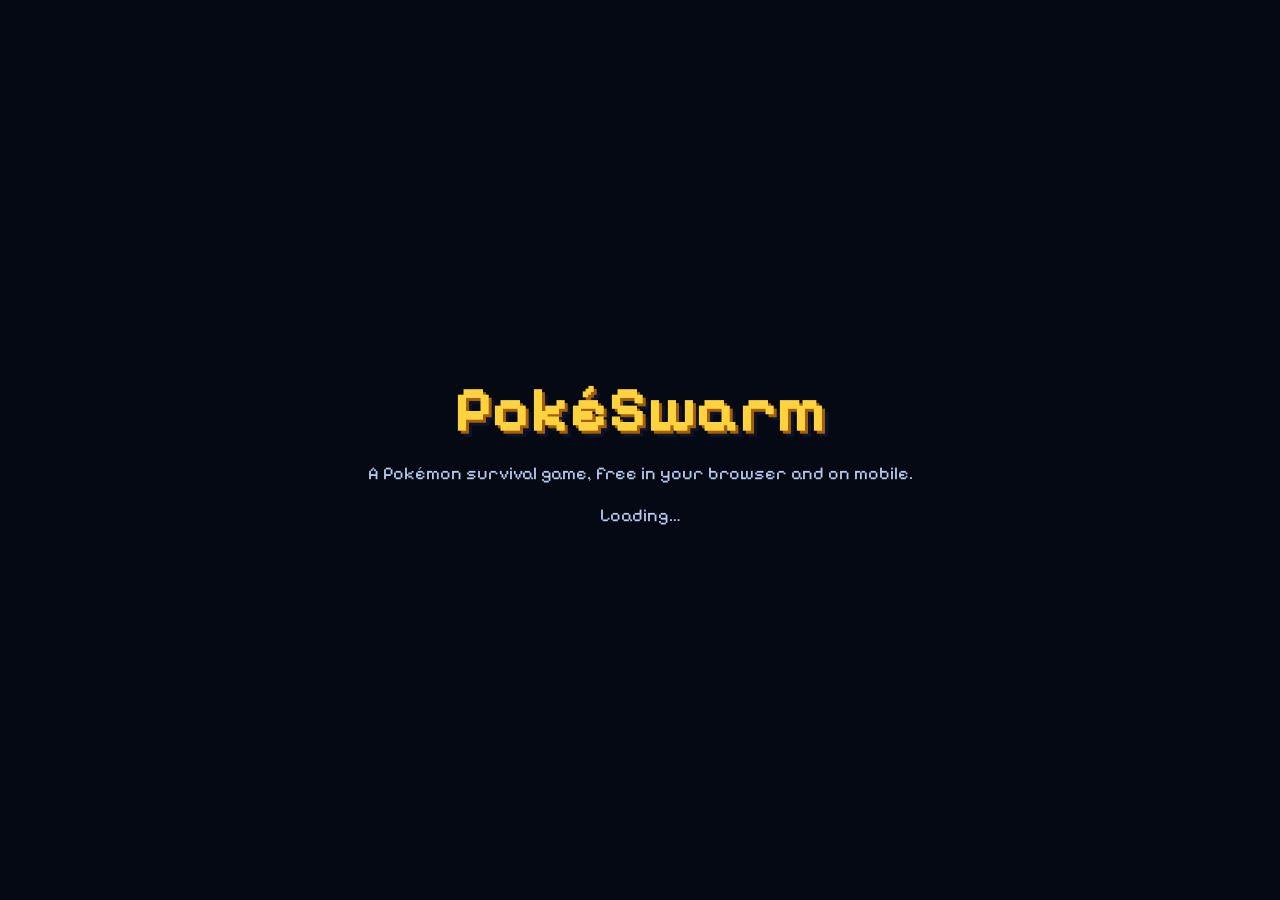
==== commit f871b18a: "Casino, regalo de buen humor, Jefe Maestro y Kratos; fuera el importador - Se quita «Traer partida g" ====
--- a/dev.html
+++ b/dev.html
@@ -24,7 +24,7 @@
 <meta name="apple-mobile-web-app-status-bar-style" content="black-translucent">
 <meta name="apple-mobile-web-app-title" content="PokéSwarm"><!-- MOD nico -->
 <link rel="preconnect" href="https://www.gstatic.com" crossorigin>
-<link rel="preload" href="assets/fonts/PixelifySans.ttf" as="font" type="font/ttf" crossorigin>
+<link rel="preload" href="assets/fonts/PixelifySans-ps2.ttf" as="font" type="font/ttf" crossorigin>
 <link rel="stylesheet" href="css/style.css">
 <link rel="stylesheet" href="css/tokens-dex.css"><!-- MOD nico: estilo Dex, sus variables y su letra (M PLUS Rounded 1c, OFL) -->
 <link rel="stylesheet" href="css/nico.css"><!-- MOD nico: menús (arreglos de los dos estilos y piel Dex) -->
@@ -146,6 +146,7 @@
         <button class="menu-item" data-go="upgrades">Mejoras<small>Haz más fuerte cada run</small></button>
         <button class="menu-item" data-go="guarderia">Guardería<small>Entrenan mientras juegas</small></button><!-- MOD nico: js/systems/guarderia.js -->
         <button class="menu-item" data-go="gacha">Gacha<small>9 regiones · Pokémon y shinies</small></button>
+        <button class="menu-item" data-go="casino">PokéCasino<small>Ruleta de Pokémonedas</small></button><!-- MOD nico: js/systems/casino.js -->
         <button class="menu-item" data-go="goals">Misiones<small id="menu-goals-sub">Misiones, logros y perfil</small></button>
         <button class="menu-item" data-go="friends">Amigos<small id="menu-friends-sub">Juega en grupo, hasta 4</small></button>
         <button class="menu-item" data-go="rank">Ranking<small>Quién aguanta más</small></button>
@@ -392,6 +393,32 @@
   </div>
 </section>
 
+<!-- MOD nico: el PokéCasino, «Danilo's Gamblers Club» (js/systems/casino.js) -->
+<section id="scr-casino" class="scr dim hidden">
+  <div class="box wide">
+    <div class="row between"><h2 class="cas-cartel" translate="no">Danilo's Gamblers Club</h2><button class="btn small ghost" data-back>Volver</button></div>
+    <div class="cas-mesa">
+      <canvas id="cas-escena" width="480" height="270" role="img" aria-label="Danilo's Gamblers Club: Meowth de crupier en la mesa de la ruleta"></canvas>
+      <canvas id="cas-meowth" width="96" height="96" aria-hidden="true"></canvas>
+    </div>
+    <p id="cas-dice" class="cas-dice" aria-live="polite"></p>
+    <p class="sub">Rojo, negro o el 0. Rojo y negro pagan 1 a 1; el 0, 35 a 1.</p>
+    <div class="row wrap cas-apuestas">
+      <button class="btn small cas-rojo" data-apuesta="rojo">Rojo</button>
+      <button class="btn small cas-negro" data-apuesta="negro">Negro</button>
+      <button class="btn small cas-cero" data-apuesta="cero">El 0</button>
+    </div>
+    <div class="row wrap cas-fichas">
+      <label for="cas-cant" style="margin:0">Apuesta</label>
+      <input id="cas-cant" class="field" type="number" min="10" step="10" inputmode="numeric" style="width:120px">
+      <button class="btn small ghost" data-ficha="100">+100</button><button class="btn small ghost" data-ficha="1000">+1000</button>
+      <button class="btn small ghost" data-ficha="mitad">Mitad</button><button class="btn small ghost" data-ficha="todo">Todo</button>
+      <button id="cas-girar" class="btn">Girar</button>
+      <span class="sub">Tienes <b id="cas-saldo">0</b></span>
+    </div>
+  </div>
+</section>
+
 <section id="scr-upgrades" class="scr dim hidden">
   <div class="box wide">
     <div class="row between"><h2>Mejoras</h2><button class="btn small ghost" data-back>Volver</button></div>
@@ -412,7 +439,7 @@
 <!-- ====== Gacha ====== -->
 <section id="scr-gacha" class="scr dim hidden">
   <div class="box wide">
-    <div class="row between"><h2>Gacha</h2><button class="btn small ghost" data-back>Volver</button></div>
+    <div class="row between"><h2>Gacha</h2><button id="gacha-casino" class="btn small" style="margin-left:auto" hidden>PokéCasino</button><!-- MOD nico: js/systems/casino.js --><button class="btn small ghost" data-back>Volver</button></div>
     <div class="gen-tabs" id="gacha-gens"></div>
     <div class="split" style="margin-top:8px">
       <div>
@@ -510,7 +537,6 @@
 <!-- núcleo -->
 <script defer src="js/core/firebase-config.js"></script>
 <script defer src="js/core/db.js"></script>
-<script defer src="js/core/importar.js"></script><!-- MOD nico: traer la partida del juego oficial -->
 <script defer src="js/core/audio.js"></script>
 <script defer src="js/core/input.js"></script>
 <script defer src="js/core/touch.js"></script>
@@ -560,6 +586,7 @@
 <script defer src="js/systems/pathing.js"></script>
 <script defer src="js/systems/progress.js"></script>
 <script defer src="js/systems/guarderia.js"></script><!-- MOD nico: guardería Pokémon (G.Guarderia) -->
+<script defer src="js/systems/casino.js"></script><!-- MOD nico: el PokéCasino (G.Casino) -->
 <script defer src="js/systems/hazards.js"></script>
 <!-- red: amigos, salas, cooperativo y ranking -->
 <script defer src="js/net/social.js"></script>
@@ -590,7 +617,6 @@
 <script defer src="js/ui/ranking-ui.js"></script>
 <script defer src="js/ui/goals-ui.js"></script>
 <script defer src="js/ui/settings-ui.js"></script>
-<script defer src="js/ui/importar-ui.js"></script><!-- MOD nico: Ajustes > Cuenta > traer una partida guardada -->
 <script defer src="js/ui/dev-menu.js"></script><!-- MOD nico: menú de pruebas de Nico (G.DevMenu) -->
 <script defer src="js/ui/sugerencias.js"></script><!-- MOD nico: sugerencias y fallos por correo (G.Sugerencias) -->
 <!-- juego -->
--- a/css/style.css
+++ b/css/style.css
@@ -0,0 +1,763 @@
+/* ============ PokéSwarm — interfaz Clásica, estilo PMD ============ (MOD nico: el nombre)
+ * Cajas azules con doble borde blanco, como los menús de PMD, y fuente pixel
+ * local (Pixelify Sans, OFL).
+ */
+@font-face {
+  font-family: 'Pixelify';
+  src: url('../assets/fonts/PixelifySans-ps2.ttf') format('truetype');   /* MOD nico: con el «2» redibujado (tools/nico/fuente-dos.py); otro nombre para que el service worker no sirva el viejo */
+  font-weight: 400 700;
+  font-display: block;
+}
+
+:root {
+  --ink: #ffffff;
+  --muted: #b9cbf0;
+  --box1: #2c519f;
+  --box2: #1a3170;
+  --edge: #f4f8ff;
+  --edge-in: #5b83d6;
+  --edge-out: #0b1838;
+  --gold: #ffd23f;
+  --gold2: #f0a31e;
+  --red: #ff5f6d;
+  --green: #5fe08a;
+  --shadow: #0a1430;
+  --r1: #9fb1c9; --r2: #5fe08a; --r3: #4fb4ff; --r4: #c47bff; --r5: #ffcb3d;
+  --font: 'Pixelify', 'Segoe UI', system-ui, sans-serif;
+}
+
+* { box-sizing: border-box; }
+.hidden { display: none !important; }
+html, body { height: 100%; margin: 0; }
+body {
+  background: #050914;
+  color: var(--ink);
+  font: 16px/1.35 var(--font);
+  overflow: hidden;
+  user-select: none;
+  -webkit-font-smoothing: none;
+}
+canvas { image-rendering: pixelated; image-rendering: crisp-edges; }
+#game { display: block; width: 100vw; height: 100vh; height: 100dvh; touch-action: none; }
+button { font: inherit; color: inherit; }
+input { font: inherit; }
+
+/* ---------- capas de pantalla ---------- */
+.scr {
+  position: fixed; inset: 0; z-index: 20;
+  display: flex; align-items: center; justify-content: center;
+  padding: 20px;
+  animation: fade .2s ease-out;
+}
+.scr.hidden { display: none; }
+/* Pantallas que se abren con la barra superior a la vista: empiezan debajo de ella. */
+@media (min-height: 521px) {
+  #scr-goals, #scr-dex, #scr-upgrades, #scr-gacha, #scr-friends, #scr-rank, #scr-lobby, #scr-profile { padding-top: 66px; }
+}
+.scr.dim { background: radial-gradient(circle at 50% 40%, rgba(10,20,50,.55), rgba(3,6,16,.88)); }
+@keyframes fade { from { opacity: 0; } to { opacity: 1; } }
+@keyframes pop { from { transform: scale(.94); opacity: 0; } to { transform: none; opacity: 1; } }
+
+/* ---------- caja PMD ---------- */
+.box {
+  position: relative;
+  background: linear-gradient(180deg, var(--box1), var(--box2));
+  border: 3px solid var(--edge);
+  border-radius: 12px;
+  box-shadow: 0 0 0 3px var(--edge-out), inset 0 0 0 2px var(--edge-in), 0 18px 50px rgba(0,0,0,.55);
+  padding: 22px 24px;
+  text-shadow: 2px 2px 0 var(--shadow);
+  animation: pop .22s ease-out;
+  max-height: 100%;
+  overflow: auto;
+}
+.box h1, .box h2, .box h3 { margin: 0 0 6px; font-weight: 700; letter-spacing: .5px; }
+.box h2 { font-size: 26px; }
+.box h3 { font-size: 18px; }
+.sub { color: var(--muted); margin: 0 0 16px; font-size: 15px; }
+.gold { color: var(--gold); }
+.center { text-align: center; }
+
+/* ---------- botones ---------- */
+.btn {
+  appearance: none; cursor: pointer;
+  padding: 10px 20px;
+  border: 3px solid var(--edge);
+  border-radius: 9px;
+  background: linear-gradient(180deg, #3d67c0, #26468f);
+  box-shadow: 0 0 0 2px var(--edge-out), 0 4px 0 var(--edge-out);
+  font-size: 17px; font-weight: 700;
+  text-shadow: 2px 2px 0 var(--shadow);
+  transition: transform .06s, filter .12s;
+}
+.btn:hover { filter: brightness(1.15); }
+.btn:active { transform: translateY(2px); box-shadow: 0 0 0 2px var(--edge-out), 0 2px 0 var(--edge-out); }
+.btn:disabled { filter: grayscale(.8) brightness(.7); cursor: not-allowed; transform: none; }
+.btn.gold {
+  background: linear-gradient(180deg, #ffe37a, #f0a31e);
+  color: #3a2300; text-shadow: 1px 1px 0 rgba(255,255,255,.4);
+  border-color: #fff7d6;
+}
+.btn.ghost { background: transparent; box-shadow: none; border-color: rgba(244,248,255,.35); }
+.btn.small { padding: 6px 12px; font-size: 14px; }
+.row { display: flex; gap: 12px; align-items: center; flex-wrap: wrap; }
+.row.end { justify-content: flex-end; }
+.row.between { justify-content: space-between; }
+.grow { flex: 1; }
+
+/* Lista de menú con cursor (flecha pixel art), como en PMD */
+.menu-list { display: flex; flex-direction: column; gap: 4px; }
+.menu-item {
+  appearance: none; background: none; border: 0; cursor: pointer;
+  text-align: left; padding: 8px 10px 8px 30px; border-radius: 6px;
+  font-size: 22px; font-weight: 700; letter-spacing: .5px;
+  text-shadow: 2px 2px 0 var(--shadow);
+  position: relative;
+}
+.menu-item small { display: block; font-size: 13px; font-weight: 400; color: var(--muted); letter-spacing: 0; }
+.menu-item::before {
+  content: ''; position: absolute; left: 6px; top: 14px; width: 16px; height: 24px;
+  background: var(--ico-cursor) no-repeat center / contain; image-rendering: pixelated;
+  opacity: 0; transition: opacity .1s, transform .1s; transform: translateX(-4px);
+}
+.menu-item:hover, .menu-item:focus-visible { background: rgba(255,255,255,.08); outline: none; }
+.menu-item:hover::before, .menu-item:focus-visible::before { opacity: 1; transform: none; }
+.menu-item.play { font-size: 30px; color: var(--gold); }
+.menu-item { display: grid; grid-template-columns: 34px 1fr; column-gap: 8px; align-items: center; }
+.menu-item small { grid-column: 2; }
+.mi-ico { grid-row: span 2; display: flex; }
+
+/* ---------- formularios ---------- */
+.tabs { display: flex; gap: 6px; margin-bottom: 14px; }
+.tab {
+  flex: 1; padding: 8px; cursor: pointer; border-radius: 8px;
+  background: rgba(0,0,0,.2); border: 2px solid transparent;
+  text-align: center; font-weight: 700;
+}
+.tab.on { border-color: var(--edge); background: rgba(255,255,255,.1); }
+label { display: block; font-size: 14px; color: var(--muted); margin: 8px 0 4px; }
+.field {
+  width: 100%; padding: 10px 12px;
+  background: #0f1f4a; color: #fff;
+  border: 2px solid var(--edge-in); border-radius: 8px;
+  font-size: 17px; outline: none;
+}
+.field:focus { border-color: var(--edge); }
+.err { color: #ffb0b8; min-height: 20px; font-size: 14px; margin: 8px 0 0; }
+.note { color: var(--muted); font-size: 13px; margin-top: 14px; }
+
+/* ---------- pantalla de inicio ---------- */
+.logo { text-align: center; margin-bottom: 18px; }
+.logo .t1 { font-size: 46px; font-weight: 700; line-height: 1; color: var(--gold);
+  text-shadow: 3px 3px 0 #a55f00, 6px 6px 0 var(--shadow); letter-spacing: 1px; }
+.logo .t2 { font-size: 18px; color: #fff; margin-top: 6px; letter-spacing: 3px; text-transform: uppercase; }
+
+/* ---------- test de personalidad ---------- */
+.test-box { width: min(620px, 100%); }
+.progress { height: 8px; background: rgba(0,0,0,.35); border-radius: 8px; overflow: hidden; margin-bottom: 18px; }
+.progress i { display: block; height: 100%; background: var(--gold); transition: width .25s; }
+.q { font-size: 22px; margin: 0 0 16px; min-height: 2.6em; }
+.answers { display: flex; flex-direction: column; gap: 8px; }
+.answer {
+  appearance: none; text-align: left; cursor: pointer;
+  padding: 12px 16px 12px 34px; position: relative;
+  background: rgba(0,0,0,.18); border: 2px solid rgba(244,248,255,.25); border-radius: 9px;
+  font-size: 17px; text-shadow: 2px 2px 0 var(--shadow);
+}
+.answer::before {
+  content: ''; position: absolute; left: 10px; top: 50%; width: 12px; height: 18px; margin-top: -9px;
+  background: var(--ico-cursor) no-repeat center / contain; image-rendering: pixelated; opacity: 0;
+}
+.answer:hover { background: rgba(255,255,255,.1); border-color: var(--edge); }
+.answer:hover::before { opacity: 1; }
+
+.result { width: min(560px, 100%); text-align: center; }
+.result .trait { font-size: 30px; color: var(--gold); margin: 4px 0; }
+.stage {
+  display: block; margin: 8px auto 6px;
+  /* Recuadro estilo PMD: fondo oscuro y borde del color del tipo (--stage-c). */
+  background:
+    radial-gradient(ellipse at 50% 88%, rgba(120,170,255,.22), transparent 60%),
+    linear-gradient(180deg, rgba(20,36,78,.88), rgba(8,14,34,.92));
+  border: 3px solid var(--stage-c, #5b83d6);
+  border-radius: 14px;
+  box-shadow: 0 0 0 3px #0b1838, 0 10px 30px rgba(0,0,0,.45), inset 0 0 0 2px rgba(255,255,255,.06);
+}
+.stage.shiny { box-shadow: 0 0 0 3px #0b1838, 0 0 22px rgba(154,230,255,.55), inset 0 0 0 2px rgba(255,255,255,.08); }
+
+/* ---------- rejilla de Pokémon ---------- */
+.grid {
+  display: grid; grid-template-columns: repeat(auto-fill, minmax(96px, 1fr));
+  gap: 8px; max-height: 56vh; overflow-y: auto; padding: 4px;
+}
+.cell {
+  position: relative; cursor: pointer; text-align: center;
+  background: rgba(0,0,0,.2); border: 2px solid rgba(244,248,255,.18); border-radius: 10px;
+  padding: 4px 2px 6px; transition: transform .08s, border-color .12s, background .12s;
+}
+.cell:hover { transform: translateY(-2px); border-color: var(--edge); background: rgba(255,255,255,.08); }
+.cell.on { border-color: var(--gold); background: rgba(255,210,63,.14); }
+.cell.locked { cursor: default; opacity: .75; }
+.cell.locked:hover { transform: none; border-color: rgba(244,248,255,.18); }
+.cell canvas { display: block; margin: 0 auto; }
+.cell b { display: block; font-size: 13px; white-space: nowrap; overflow: hidden; text-overflow: ellipsis; }
+.cell .no { position: absolute; top: 3px; left: 6px; font-size: 11px; color: var(--muted); }
+.cell .stars { font-size: 10px; letter-spacing: -1px; }
+.cell .partner { position: absolute; top: 3px; right: 5px; font-size: 12px; }
+
+.wide { width: min(980px, 100%); }
+.split { display: grid; grid-template-columns: 1fr 300px; gap: 18px; }
+.panel {
+  background: rgba(0,0,0,.2); border: 2px solid rgba(244,248,255,.2); border-radius: 10px; padding: 14px;
+}
+.stat { display: grid; grid-template-columns: 90px 1fr 34px; gap: 8px; align-items: center; font-size: 14px; margin: 5px 0; }
+.stat .bar { height: 8px; background: rgba(0,0,0,.35); border-radius: 6px; overflow: hidden; }
+.stat .bar i { display: block; height: 100%; background: var(--gold); }
+.type {
+  display: inline-block; padding: 2px 8px; border-radius: 6px; font-size: 12px; font-weight: 700;
+  color: #10131a; text-shadow: none; margin-right: 4px;
+}
+.filters { display: flex; gap: 6px; flex-wrap: wrap; margin-bottom: 10px; }
+.chip {
+  appearance: none; cursor: pointer; padding: 4px 10px; border-radius: 20px;
+  background: rgba(0,0,0,.25); border: 2px solid rgba(244,248,255,.25); font-size: 13px;
+  text-shadow: 1px 1px 0 var(--shadow);
+}
+.chip.on { border-color: var(--gold); color: var(--gold); }
+
+/* ---------- menú principal ---------- */
+#scr-menu { justify-content: space-between; align-items: stretch; padding: 0; }
+.menu-left {
+  flex: 1; display: flex; flex-direction: column; justify-content: center; align-items: center;
+  padding: 30px; min-width: 0;
+}
+.menu-left .logo .t1 { font-size: clamp(36px, 6vw, 64px); }
+.partner-card { text-align: center; margin-top: 10px; }
+.partner-card .nm { font-size: 24px; font-weight: 700; text-shadow: 3px 3px 0 var(--shadow); }
+.partner-card .lv { color: var(--muted); font-size: 14px; text-shadow: 2px 2px 0 var(--shadow); }
+.menu-right {
+  width: min(380px, 100%); display: flex; flex-direction: column;
+  /* Arriba deja sitio a la barra superior; si no cabe todo, se desplaza
+     (los márgenes auto lo centran sin que se salga por arriba). */
+  padding: 70px 24px 18px; gap: 14px; overflow-y: auto;
+  background: linear-gradient(90deg, transparent, rgba(5,10,25,.65) 30%);
+}
+.menu-right > :first-child { margin-top: auto; }
+.menu-right > :last-child { margin-bottom: auto; }
+/* Portátiles con poca altura: menú más compacto y, si hace falta, en dos columnas. */
+@media (max-height: 780px) and (min-height: 521px) {
+  .menu-right { padding-top: 62px; gap: 10px; }
+  .menu-right .box { padding: 10px 14px; }
+  .menu-item { font-size: 17px; padding: 5px 10px; }
+  .menu-item.play { font-size: 24px; }
+  .menu-item small { font-size: 11px; }
+}
+@media (max-height: 660px) and (min-height: 521px) {
+  .menu-right { width: min(500px, 52vw); }
+  .menu-list { display: grid; grid-template-columns: 1fr 1fr; gap: 2px 6px; }
+  .menu-item.play { grid-column: span 2; }
+  .menu-item small { white-space: nowrap; overflow: hidden; text-overflow: ellipsis; }
+  .menu-left .logo .t1 { font-size: clamp(32px, 5vw, 52px); }
+  #menu-partner { height: min(30vh, 200px); width: auto; }
+}
+.topbar {
+  position: fixed; top: 14px; right: 16px; z-index: 25;
+  display: flex; gap: 10px; align-items: center;
+}
+.pill {
+  display: flex; align-items: center; gap: 8px;
+  padding: 6px 14px; border-radius: 30px;
+  background: rgba(10,20,50,.85); border: 2px solid var(--edge);
+  box-shadow: 0 0 0 2px var(--edge-out);
+  font-weight: 700; text-shadow: 2px 2px 0 var(--shadow);
+}
+.coin {
+  display: inline-block; width: 18px; height: 18px; vertical-align: -3px;
+  background: var(--ico-coin) no-repeat center / contain; image-rendering: pixelated;
+}
+.credits-line {
+  position: fixed; left: 14px; bottom: 10px; z-index: 25; font-size: 12px; color: rgba(185,203,240,.7);
+  text-shadow: 1px 1px 0 #000;
+}
+
+/* ---------- mejoras ---------- */
+.upg { display: grid; grid-template-columns: repeat(auto-fill, minmax(280px, 1fr)); gap: 10px; }
+.upg-item { display: grid; grid-template-columns: 40px 1fr auto; gap: 10px; align-items: center; }
+.upg-item .ic { font-size: 26px; text-align: center; }
+.pips { display: flex; gap: 3px; margin-top: 4px; }
+.pips i { width: 12px; height: 6px; border-radius: 2px; background: rgba(0,0,0,.4); }
+.pips i.on { background: var(--gold); }
+
+/* ---------- gacha ---------- */
+.banner {
+  position: relative; border-radius: 12px; overflow: hidden;
+  background:
+    radial-gradient(circle at 80% 30%, rgba(255,210,63,.35), transparent 45%),
+    radial-gradient(circle at 15% 80%, rgba(196,123,255,.35), transparent 50%),
+    linear-gradient(135deg, #3a1d6e, #1b2f78 55%, #0f4d6e);
+  border: 2px solid rgba(244,248,255,.4);
+  padding: 18px;
+}
+.banner h3 { font-size: 28px; color: var(--gold); text-shadow: 3px 3px 0 #2a0f55; }
+.banner .feat {
+  /* Debajo del texto, nunca encima: los legendarios a ×2 son grandes. */
+  display: flex; align-items: flex-end; justify-content: center; gap: 6px;
+  margin: 8px -10px -18px; height: 190px; overflow: hidden;
+}
+.banner .feat canvas { flex: 0 0 auto; }
+.rates { font-size: 14px; }
+.rates div { display: flex; justify-content: space-between; padding: 3px 0; border-bottom: 1px dashed rgba(244,248,255,.15); }
+
+#pull-fx {
+  position: fixed; inset: 0; z-index: 40; display: flex; flex-direction: column;
+  align-items: center; gap: 18px; padding: 14px 10px;
+  /* Si las 10 cartas no caben (móvil en horizontal) se puede desplazar, y
+     "Continuar" se queda siempre a la vista abajo (antes quedaba fuera y no
+     había forma de cerrar sin recargar la página). */
+  overflow-y: auto; overscroll-behavior: contain;
+  background: radial-gradient(circle at 50% 45%, #1b2d63, #03060f 70%);
+}
+/* Centrado vertical que no corta por arriba cuando no cabe. */
+#pull-fx::before, #pull-fx::after { content: ''; margin: auto; }
+#pull-close { position: sticky; bottom: 8px; z-index: 2; flex-shrink: 0; box-shadow: 0 4px 18px rgba(0,0,0,.6); }
+@media (max-height: 520px) {
+  #pull-fx { gap: 10px; }
+  .pull-results { gap: 6px; }
+  .pcard { width: 100px; padding: 5px 3px; border-radius: 10px; }
+  .pcard canvas { width: 84px; height: auto; }
+  .pcard b { font-size: 12px; }
+  .pcard .tag { font-size: 10px; }
+  .pcard .stars { font-size: 11px; }
+}
+#pull-fx.hidden { display: none; }
+.ball {
+  width: 120px; height: 120px; border-radius: 50%; position: relative;
+  background: linear-gradient(180deg, #ff4d4d 0 47%, #1a1a1a 47% 53%, #f4f4f4 53% 100%);
+  border: 5px solid #1a1a1a;
+  box-shadow: 0 0 0 0 var(--glow, #fff);
+}
+.ball::after {
+  content: ''; position: absolute; left: 50%; top: 50%; width: 30px; height: 30px;
+  transform: translate(-50%, -50%); border-radius: 50%;
+  background: #f4f4f4; border: 5px solid #1a1a1a;
+}
+.ball.drop { animation: drop .55s cubic-bezier(.3,1.6,.6,1) both; }
+.ball.shake { animation: shake .45s ease-in-out 3; }
+.ball.burst { animation: burst .45s ease-out forwards; }
+@keyframes drop { from { transform: translateY(-60vh) rotate(-200deg); } to { transform: none; } }
+@keyframes shake { 0%,100% { transform: rotate(0); } 25% { transform: rotate(-18deg); } 75% { transform: rotate(18deg); } }
+@keyframes burst {
+  0% { box-shadow: 0 0 0 0 var(--glow); }
+  60% { box-shadow: 0 0 80px 40px var(--glow); transform: scale(1.15); }
+  100% { box-shadow: 0 0 200px 120px transparent; transform: scale(0); opacity: 0; }
+}
+/* MOD nico: sin el mensaje de apoyo (donaciones) al acabar una partida. */
+.pull-results { display: flex; flex-wrap: wrap; gap: 10px; justify-content: center; max-width: 900px; }
+.pcard {
+  width: 150px; padding: 10px 6px; text-align: center; border-radius: 12px;
+  background: linear-gradient(180deg, rgba(255,255,255,.1), rgba(0,0,0,.3));
+  border: 3px solid var(--rc, #fff);
+  box-shadow: 0 0 22px var(--rc, #fff);
+  animation: pop .3s ease-out both;
+  text-shadow: 2px 2px 0 var(--shadow);
+}
+.pcard .stars { color: var(--rc); font-size: 14px; }
+.pcard b { display: block; font-size: 16px; }
+.pcard .tag { font-size: 12px; margin-top: 2px; }
+.pcard .new { color: var(--gold); font-weight: 700; }
+.pcard.r5 { animation: pop .3s ease-out both, legend 1.4s ease-in-out infinite alternate; }
+@keyframes legend { to { box-shadow: 0 0 40px var(--rc), 0 0 80px var(--rc); } }
+
+/* ---------- cartas de nivel ---------- */
+.cards { display: flex; flex-direction: column; gap: 10px; width: min(560px, 100%); }
+.card {
+  display: flex; align-items: center; gap: 14px; text-align: left; cursor: pointer;
+  background: rgba(0,0,0,.2); border: 2px solid rgba(244,248,255,.3); border-radius: 12px;
+  padding: 12px 14px; transition: transform .08s, background .12s, border-color .12s;
+}
+.card:hover { background: rgba(255,255,255,.1); border-color: var(--edge); transform: translateX(4px); }
+.card .ico { flex: 0 0 46px; height: 46px; border-radius: 10px; display: grid; place-items: center; font-size: 24px; }
+.card .txt { flex: 1; }
+.card .nm { font-weight: 700; font-size: 18px; display: flex; gap: 8px; align-items: center; flex-wrap: wrap; }
+.card .ds { color: var(--muted); font-size: 14px; }
+.card .key { font-size: 13px; color: var(--muted); border: 2px solid rgba(244,248,255,.3); border-radius: 6px; padding: 2px 8px; }
+.tag-chip { font-size: 11px; padding: 2px 7px; border-radius: 5px; color: #10131a; text-shadow: none; font-weight: 700; }
+
+.stats { display: grid; grid-template-columns: 1fr 1fr; gap: 8px; margin: 10px 0 18px; }
+.stats > div { background: rgba(0,0,0,.22); border-radius: 9px; padding: 8px 10px; }
+.stats > div > span:first-child { display: block; color: var(--muted); font-size: 12px; text-transform: uppercase; }
+.stats b { font-size: 22px; }
+
+kbd {
+  display: inline-block; padding: 0 6px; border: 2px solid rgba(244,248,255,.4); border-bottom-width: 3px;
+  border-radius: 5px; font: inherit; font-size: 13px; text-shadow: none;
+}
+
+.toast {
+  position: fixed; left: 50%; bottom: 30px; transform: translateX(-50%); z-index: 60;
+  padding: 10px 18px; border-radius: 10px;
+  background: rgba(10,20,50,.95); border: 2px solid var(--edge);
+  text-shadow: 2px 2px 0 var(--shadow); animation: pop .2s ease-out;
+}
+
+::-webkit-scrollbar { width: 10px; }
+::-webkit-scrollbar-thumb { background: rgba(244,248,255,.3); border-radius: 10px; }
+::-webkit-scrollbar-track { background: transparent; }
+
+@media (max-width: 760px) and (min-height: 521px) {
+  #scr-menu { flex-direction: column; overflow-y: auto; }
+  .menu-right { width: 100%; background: rgba(5,10,25,.7); }
+  .split { grid-template-columns: 1fr; }
+  .logo .t1 { font-size: 34px; }
+}
+
+/* ============ iconos pixel art ============ */
+img.pix { image-rendering: pixelated; image-rendering: crisp-edges; vertical-align: middle; }
+.stars-row { display: inline-flex; gap: 1px; vertical-align: middle; }
+.cell .stars-row { display: flex; justify-content: center; margin-top: 2px; }
+.badge-r { position: absolute; top: 3px; right: 4px; }
+.move-icons { display: flex; flex-wrap: wrap; gap: 3px; margin: 0 0 10px; }
+.card .ico img { display: block; }
+.upg-item .ic { display: flex; justify-content: center; }
+
+/* ============ pestañas de generación ============ */
+.gen-tabs { display: flex; gap: 5px; overflow-x: auto; padding: 4px 2px 8px; margin-top: 6px; }
+.gen-tab {
+  appearance: none; cursor: pointer; flex: 0 0 auto;
+  display: flex; flex-direction: column; align-items: center; line-height: 1.1;
+  padding: 6px 12px; border-radius: 9px;
+  background: rgba(0,0,0,.25); border: 2px solid rgba(244,248,255,.22);
+  text-shadow: 2px 2px 0 var(--shadow);
+}
+.gen-tab b { font-size: 15px; }
+.gen-tab small { font-size: 11px; color: var(--muted); }
+.gen-tab:hover { border-color: var(--edge); }
+.gen-tab.on { border-color: var(--gold); background: rgba(255,210,63,.14); }
+.gen-tab.on b { color: var(--gold); }
+
+/* ============ normal / shiny ============ */
+.seg { display: flex; justify-content: center; gap: 0; margin: 2px auto 8px; width: max-content;
+  border: 2px solid rgba(244,248,255,.35); border-radius: 9px; overflow: hidden; }
+.seg button { appearance: none; cursor: pointer; background: rgba(0,0,0,.25); border: 0;
+  padding: 5px 14px; font-size: 14px; display: flex; gap: 5px; align-items: center;
+  text-shadow: 2px 2px 0 var(--shadow); }
+.seg button.on { background: rgba(154,230,255,.22); color: #c9f3ff; }
+.pcard.shiny { animation: pop .3s ease-out both, legend 1.1s ease-in-out infinite alternate; }
+.caught > span { display: block; color: var(--muted); font-size: 12px; text-transform: uppercase; }
+.caught-row { display: flex; flex-wrap: wrap; gap: 8px; justify-content: center; margin-top: 4px; }
+.caught-row > div { text-align: center; }
+.caught-row small { display: block; font-size: 12px; color: #c9f3ff; }
+
+/* ============ sonido ============ */
+.sound-panel { position: fixed; top: 62px; right: 16px; z-index: 30; width: 270px; padding: 14px 16px; }
+.sound-inline { margin: 6px auto 16px; max-width: 320px; }
+.snd-row { display: grid; grid-template-columns: 20px 64px 1fr; gap: 8px; align-items: center; margin-bottom: 10px; font-size: 14px; }
+input[type=range] { -webkit-appearance: none; appearance: none; width: 100%; height: 8px; border-radius: 8px;
+  background: rgba(0,0,0,.4); outline: none; }
+input[type=range]::-webkit-slider-thumb { -webkit-appearance: none; width: 16px; height: 16px; border-radius: 4px;
+  background: var(--gold); border: 2px solid #fff7d6; cursor: pointer; }
+input[type=range]::-moz-range-thumb { width: 14px; height: 14px; border-radius: 4px; background: var(--gold); border: 2px solid #fff7d6; }
+#btn-sound { padding: 5px 9px; display: flex; }
+
+/* ============ nube, aviso legal ============ */
+.btn.google { background: linear-gradient(180deg, #ffffff, #dfe6f2); color: #1f2a44; text-shadow: none; }
+.sync { display: inline-block; width: 9px; height: 9px; margin-left: 8px; border-radius: 2px;
+  box-shadow: 0 0 0 2px #0b1838; vertical-align: 1px; }
+.sync.ok { background: #5fe08a; }
+.sync.syncing, .sync.pending { background: #ffd23f; }
+.sync.offline { background: #ff5f6d; }
+.sync.local { background: #9fb1c9; }
+.sync.guest { display: none; }
+.legal-link { color: var(--muted); }
+.legal-link:hover { color: #fff; }
+.credits-line a { color: inherit; }
+.legal h3 { margin: 14px 0 4px; color: var(--gold); font-size: 17px; }
+.legal p { margin: 0 0 8px; font-size: 14px; line-height: 1.45; }
+.legal a { color: #9fd4ff; }
+#scr-legal { z-index: 65; }   /* por delante de Ajustes y Apoyar (60) */
+.boot { position: fixed; inset: 0; z-index: 70; display: flex; align-items: center; justify-content: center;
+  background: #050914; color: var(--muted); font-size: 18px; }
+
+/* ---------- amigos, sala, invitaciones y ranking ---------- */
+.fr-list { display: flex; flex-direction: column; gap: 6px; max-height: 52vh; overflow-y: auto; padding-right: 4px; }
+.fr-row {
+  display: flex; align-items: center; gap: 10px; padding: 8px 12px; border-radius: 8px;
+  background: rgba(0,0,0,.22); border: 2px solid rgba(244,248,255,.14);
+}
+.fr-row b { font-size: 17px; }
+.fr-row .st { color: var(--muted); font-size: 13px; }
+.dot { width: 10px; height: 10px; border-radius: 2px; background: #6b7a94; flex: 0 0 10px; }
+.dot.on { background: var(--green); box-shadow: 0 0 6px var(--green); }
+.dot.play { background: var(--gold); }
+.dot.pend { background: var(--r4); }
+#fr-add { margin: 10px 0 0; }
+#fr-add .field { min-width: 180px; }
+
+.lobby-members { display: grid; grid-template-columns: repeat(4, 1fr); gap: 10px; margin-top: 10px; }
+.lob-card {
+  display: flex; flex-direction: column; align-items: center; gap: 2px; padding: 10px 6px;
+  border-radius: 10px; background: rgba(0,0,0,.25); border: 3px solid var(--pc, rgba(244,248,255,.2));
+  min-height: 170px; justify-content: center; text-align: center;
+}
+.lob-card b { font-size: 17px; color: var(--pc); }
+.lob-card small { color: var(--muted); font-size: 12px; }
+.lob-card .conn { font-size: 12px; color: var(--green); }
+.lob-card .conn.wait { color: var(--gold); }
+.lob-card.empty { border-style: dashed; border-color: rgba(244,248,255,.18); color: var(--muted); }
+
+.invite-pop {
+  position: fixed; right: 18px; bottom: 54px; z-index: 70; width: min(340px, calc(100% - 32px));
+  padding: 14px 16px; animation: pop .2s ease-out;
+}
+.invite-pop img { vertical-align: middle; }
+
+.rk-tools { gap: 8px; margin-bottom: 8px; }
+.rk-tools .field { width: 220px; padding: 6px 10px; font-size: 15px; }
+.rk-list { display: flex; flex-direction: column; gap: 4px; max-height: 46vh; overflow-y: auto; padding-right: 4px; }
+.rk-row {
+  display: grid; grid-template-columns: 54px auto 1fr auto; gap: 10px; align-items: center;
+  padding: 4px 12px; border-radius: 8px; background: rgba(0,0,0,.2); border: 2px solid transparent;
+}
+.rk-row .pos { font-weight: 700; font-size: 18px; display: flex; align-items: center; gap: 4px; color: var(--muted); }
+.rk-row.top1 .pos { color: var(--gold); }
+.rk-row.top2 .pos { color: #dfe7f5; }
+.rk-row.top3 .pos { color: #e0a36b; }
+.rk-row .mons { display: flex; }
+.rk-row .who { display: flex; flex-direction: column; min-width: 0; }
+.rk-row .who b { font-size: 16px; overflow: hidden; text-overflow: ellipsis; white-space: nowrap; }
+.rk-row .who small { color: var(--muted); font-size: 12px; }
+.rk-row .time { font-size: 22px; font-weight: 700; color: #fff; }
+.rk-row.mine { border-color: var(--gold); background: rgba(255,210,63,.1); }
+.rk-me { margin-top: 10px; padding: 10px 12px; border-radius: 8px; background: rgba(0,0,0,.25); font-size: 15px; min-height: 20px; }
+
+.cards.done .card { pointer-events: none; opacity: .45; }
+.cards.done .card.picked { opacity: 1; border-color: var(--gold); }
+#lvl-wait { color: var(--gold); font-size: 15px; }
+
+@media (max-width: 760px) {
+  .lobby-members { grid-template-columns: repeat(2, 1fr); }
+  .rk-row { grid-template-columns: 40px auto 1fr auto; gap: 6px; }
+}
+
+/* ---------- tickets y mejoras por Pokémon ---------- */
+.tickets-line img, #tickets-pill img, #cost-1 img, #cost-10 img { vertical-align: middle; }
+.upg-head { display: flex; gap: 14px; align-items: center; margin: 6px 0 12px; }
+.upg-head .stage { width: 120px; height: 96px; flex: 0 0 120px; }
+select.field { font-family: var(--font); }
+
+/* ---------- tragaperras del gacha ---------- */
+#slot { width: min(528px, 92vw, 66vh); height: auto; image-rendering: pixelated; cursor: pointer;
+  filter: drop-shadow(0 0 30px rgba(255,90,90,.35)); animation: pop .25s ease-out both; }
+
+/* ---------- misiones, logros, perfil y objetos ---------- */
+.goals-body { max-height: 62vh; overflow-y: auto; padding-right: 6px; }
+.goals-h { margin: 6px 0 4px; }
+.goals-h h3 { margin: 0; }
+.mission {
+  display: grid; grid-template-columns: 1fr auto auto; gap: 14px; align-items: center;
+  padding: 10px 12px; margin-bottom: 6px; border-radius: 8px;
+  background: rgba(0,0,0,.22); border: 2px solid rgba(244,248,255,.14);
+}
+.mission.ready { border-color: var(--gold); background: rgba(255,210,63,.1); }
+.mission.claimed { opacity: .55; }
+.mission small, .ach small { color: var(--muted); font-size: 12px; }
+.mission .bar, .ach .bar { height: 7px; background: rgba(0,0,0,.4); border-radius: 6px; overflow: hidden; margin: 4px 0 2px; }
+.mission .bar i, .ach .bar i { display: block; height: 100%; background: var(--gold); }
+.m-rw, .a-rw { font-size: 13px; color: var(--ink); }
+.m-rw img, .a-rw img, .tag-chip img { vertical-align: middle; }
+.ach-grid { display: grid; grid-template-columns: repeat(auto-fill, minmax(280px, 1fr)); gap: 8px; }
+.ach {
+  display: flex; gap: 10px; align-items: center; padding: 8px 10px; border-radius: 8px;
+  background: rgba(0,0,0,.2); border: 2px solid rgba(244,248,255,.1);
+}
+.ach.ok { border-color: rgba(255,210,63,.6); }
+.ach .a-txt { display: flex; flex-direction: column; min-width: 0; flex: 1; }
+.leg-grid { display: grid; grid-template-columns: repeat(auto-fill, minmax(76px, 1fr)); gap: 6px; }
+.leg-cell { display: flex; flex-direction: column; align-items: center; padding: 4px; border-radius: 8px; background: rgba(0,0,0,.25); border: 2px solid transparent; }
+.leg-cell.ok { border-color: rgba(255,210,63,.5); }
+.leg-cell small { font-size: 10px; color: var(--muted); text-align: center; }
+.fav-slots { display: flex; gap: 12px; flex-wrap: wrap; margin: 6px 0; }
+.fav-slot {
+  width: 140px; min-height: 140px; display: flex; flex-direction: column; align-items: center; justify-content: center;
+  border-radius: 10px; background: rgba(0,0,0,.28); border: 3px dashed rgba(244,248,255,.25); cursor: pointer; text-align: center;
+}
+.fav-slots.view .fav-slot { cursor: default; border-style: solid; border-color: rgba(255,210,63,.55); }
+.fav-slot b { font-size: 14px; }
+.profile-box { width: min(640px, 100%); max-height: 90vh; overflow-y: auto; }
+.prof-head { display: flex; align-items: baseline; gap: 12px; flex-wrap: wrap; margin-top: -10px; }
+.prof-head h2 { margin: 0; }
+.prof-title { color: var(--gold); font-size: 15px; border: 2px solid var(--gold); border-radius: 8px; padding: 1px 8px; }
+.prof-marks { display: grid; grid-template-columns: repeat(3, 1fr); gap: 6px; margin: 10px 0; }
+.prof-marks div { background: rgba(0,0,0,.25); border-radius: 8px; padding: 6px 8px; display: flex; flex-direction: column; }
+.prof-marks span { color: var(--muted); font-size: 12px; }
+.prof-marks b { font-size: 18px; }
+.prof-medals { display: flex; flex-wrap: wrap; gap: 8px; }
+.prof-medals .pm { width: 84px; display: flex; flex-direction: column; align-items: center; text-align: center; }
+.prof-medals small { font-size: 10px; color: var(--muted); }
+a.plink { color: inherit; text-decoration: none; border-bottom: 1px dotted rgba(244,248,255,.4); }
+a.plink:hover { color: var(--gold); }
+#user-pill { cursor: pointer; }
+.ach-pop {
+  position: fixed; left: 50%; top: 64px; transform: translateX(-50%); z-index: 80;
+  display: flex; gap: 10px; align-items: center; padding: 10px 16px; animation: pop .2s ease-out;
+  border-color: var(--gold) !important;
+}
+.ach-pop b { display: block; color: var(--gold); }
+.ach-pop small { color: var(--muted); }
+/* MOD nico: nada encima del resultado del gacha. Los avisos de una tirada esperan a «Continuar» (G.MODS.avisosTrasGacha, que pone la clase); uno que ya estaba en pantalla al tirar se esconde y, si le queda tiempo, vuelve al cerrarlo. */
+.mod-avisos-tras-gacha body:has(#pull-fx:not(.hidden)) .ach-pop { visibility: hidden; }
+.card.evo { border-color: var(--gold); background: linear-gradient(90deg, rgba(255,210,63,.18), rgba(255,210,63,.04)); }
+.card.evo .nm { color: var(--gold); }
+/* Vínculo (premio de los legendarios): rosa */
+.bond-title { color: #ff8ad8; }
+.card.bond { border-color: #ff8ad8; background: linear-gradient(90deg, rgba(255,138,216,.18), rgba(255,138,216,.04)); }
+.card.bond .nm { color: #ff8ad8; }
+@media (max-height: 520px) {
+  #scr-bond .bond-hint { display: none; }
+  #scr-bond .box { width: min(820px, 100%); }
+  #bond-cards { display: grid; grid-template-columns: 1fr 1fr; width: 100%; }
+}
+@media (max-width: 760px) { .mission { grid-template-columns: 1fr; } .prof-marks { grid-template-columns: repeat(2, 1fr); } }
+
+
+/* ================= móvil y táctil ================= */
+html, body { overscroll-behavior: none; -webkit-tap-highlight-color: transparent; -webkit-touch-callout: none; }
+body { touch-action: manipulation; }
+/* Con táctil no tienen sentido las pistas de teclas. */
+body.touch kbd, body.touch .card .key, body.touch .kbd-hint { display: none !important; }
+#rotate {
+  position: fixed; inset: 0; z-index: 200;
+  display: flex; align-items: center; justify-content: center;
+  background: rgba(5, 10, 30, .94);
+}
+#rotate.hidden { display: none; }
+#rotate .box { max-width: 320px; }
+#rotate-ico { animation: rot-hint 1.6s steps(4) infinite; display: inline-block; }
+@keyframes rot-hint { 0%, 30% { transform: rotate(0deg); } 60%, 100% { transform: rotate(90deg); } }
+
+/* ---------- ajustes ---------- */
+#scr-settings { z-index: 60; }
+.box.settings { width: min(640px, 100%); max-height: calc(100dvh - 24px); display: flex; flex-direction: column; }
+.set-body { overflow-y: auto; padding-right: 4px; min-height: 0; }
+#set-tabs { flex-wrap: wrap; }
+#set-tabs .gen-tab { padding: 6px 12px; }
+.set-h { color: var(--gold); font-size: 17px; margin: 14px 0 6px; }
+.set-h:first-child { margin-top: 4px; }
+.set-row { display: flex; align-items: center; gap: 12px; padding: 8px 0; border-bottom: 1px solid rgba(255,255,255,.08); }
+.set-row b { display: block; }
+.set-row small { display: block; color: var(--muted); font-size: 12px; }
+.set-row .switch { min-width: 58px; }
+.chips { display: flex; gap: 6px; flex-wrap: wrap; }
+.set-chips { margin: 6px 0 10px; }
+.keys { display: grid; grid-template-columns: auto 1fr; gap: 6px 14px; align-items: center; font-size: 14px; }
+.keys span { color: var(--muted); }
+.credits { margin: 4px 0 12px; padding-left: 18px; color: var(--muted); font-size: 14px; line-height: 1.6; }
+.credits b { color: var(--ink); }
+.about-logo { text-align: center; font-size: 34px; font-weight: 700; color: var(--gold); text-shadow: 2px 2px 0 #a55f00, 4px 4px 0 var(--shadow); margin-top: 6px; }
+.btn.danger { background: #8a1f2e; border-color: #ff8a96; }
+.row.wrap { flex-wrap: wrap; }
+.touch-hint { display: none; }
+body.touch .touch-hint { display: block; }
+#pause-sound + .row, #scr-pause .row { flex-wrap: wrap; }
+a.btn { text-decoration: none; display: inline-block; color: var(--ink); }
+
+/* ================= pantallas bajas (móvil en horizontal) =================
+ * Todo más compacto: la barra superior deja sitio, el menú va en dos
+ * columnas y la línea de créditos se esconde (está en Ajustes → Acerca de). */
+@media (max-height: 520px) {
+  .scr { padding: 50px 10px 6px; }
+  /* Sin barra superior encima: no hace falta dejarle hueco. */
+  #scr-login, #scr-test, #scr-result, #scr-starters, #scr-nick, #scr-levelup, #scr-pause,
+  #scr-over, #scr-item, #scr-settings, #scr-legal, #scr-profile { padding: 6px 10px; }
+  .split { grid-template-columns: 1fr; }
+  .logo .t1 { font-size: 30px; }
+  .box { padding: 10px 14px; border-radius: 10px; }
+  .box h2 { font-size: 20px; }
+  .box h3 { font-size: 16px; }
+  .sub { font-size: 13px; margin-bottom: 8px; }
+  .note { margin-top: 8px; font-size: 12px; }
+  .btn { padding: 7px 14px; }
+  .btn.small { padding: 4px 9px; font-size: 13px; }
+  .topbar { top: 5px; right: 6px; gap: 5px; }
+  .pill { padding: 2px 8px; font-size: 13px; gap: 5px; }
+  #user-pill { max-width: 130px; overflow: hidden; white-space: nowrap; }
+  .topbar .btn.small { padding: 2px 6px; }
+  .credits-line { display: none !important; }
+  .sound-panel { top: 40px; }
+
+  #scr-menu { flex-direction: row; padding: 0; overflow: hidden; }
+  .menu-left { padding: 50px 8px 6px; }
+  .menu-left .logo { margin-bottom: 2px; }
+  .menu-left .logo .t1 { font-size: 28px; }
+  .logo .t2 { font-size: 10px; margin-top: 2px; letter-spacing: 2px; }
+  #menu-partner { height: min(34vh, 130px); width: auto; }
+  .partner-card { margin-top: 2px; }
+  .partner-card .nm { font-size: 17px; }
+  .partner-card .lv { font-size: 12px; }
+  .menu-right { width: min(54vw, 420px); padding: 50px 8px 6px; gap: 6px; justify-content: flex-start; overflow-y: auto; }
+  .menu-right .box { padding: 6px 8px; }
+  .menu-right > .box:last-child { display: none; }
+  .menu-right > :first-child { margin-top: 0; }
+  .ach-pop { top: auto; bottom: 8px; }
+  .menu-list { display: grid; grid-template-columns: 1fr 1fr; gap: 2px 4px; }
+  .menu-item { font-size: 15px; padding: 4px 6px; grid-template-columns: 22px 1fr; column-gap: 6px; }
+  .menu-item small { font-size: 10px; white-space: nowrap; overflow: hidden; text-overflow: ellipsis; }
+  .menu-item.play { grid-column: span 2; font-size: 21px; }
+  .menu-item::before { display: none; }
+  .mi-ico img { width: 20px; height: 20px; }
+  .box.settings { max-height: calc(100dvh - 12px); }
+}
+/* Móviles muy bajos (iPhone SE y similares): sin subtítulos en el menú, para que quepa entero. */
+@media (max-height: 400px) {
+  .menu-right { padding-top: 48px; }
+  .menu-item small { display: none; }
+  .menu-item { font-size: 14px; padding: 5px 6px; }
+  .menu-item.play { font-size: 19px; }
+  .menu-item.play small { display: block; }
+  #menu-partner { height: min(30vh, 110px); }
+}
+
+/* ---------- pantalla de carga (lo primero que se ve y lo que lee Google) ---------- */
+.boot-in { text-align: center; padding: 20px; max-width: 640px; }
+.boot-in h1 { margin: 0 0 8px; font-size: clamp(38px, 8vw, 64px); color: var(--gold); text-shadow: 3px 3px 0 #a55f00, 6px 6px 0 var(--shadow); font-weight: 700; }
+.boot-in p { margin: 6px 0; color: var(--muted); }
+.boot-in a { color: #9fd4ff; }
+.boot-ld { color: #fff; margin-top: 18px !important; }
+.boot.noscript { z-index: 90; }
+/* "Pulsa para empezar": encima de todo, se ve el mundo de fondo. */
+.tapstart { position: fixed; inset: 0; z-index: 80; display: flex; align-items: center; justify-content: center; cursor: pointer;
+  background: radial-gradient(ellipse at center, rgba(5,9,20,.35), rgba(5,9,20,.8)); animation: fade .4s; }
+.tapstart .boot-in p { color: #dfe7ff; text-shadow: 2px 2px 0 #000; }
+.tap-blink { color: #fff !important; font-size: 20px; margin-top: 22px !important; animation: blink 1.1s steps(2) infinite; }
+@keyframes blink { 50% { opacity: .25; } }
+.login-tag { margin: -6px 0 12px; font-size: 13px; color: var(--muted); text-align: center; }
+.login-links { margin-top: 10px; font-size: 13px; text-align: center; }
+.login-links a { color: #9fd4ff; }
+
+/* MOD nico: sin la pantalla «Apoyar el proyecto» (donaciones). */
+/* ============ Pokémon en móvil horizontal ============
+ * La lista a la izquierda y la ficha (con "Elegir de compañero") a la derecha,
+ * siempre a la vista: antes la ficha quedaba debajo de la lista y había que
+ * bajar hasta el borde para encontrar el botón. */
+@media (max-height: 520px) {
+  #scr-dex .box { height: 100%; display: flex; flex-direction: column; padding: 8px 10px; }
+  #scr-dex .gen-tabs { margin-top: 2px; padding-bottom: 4px; flex: 0 0 auto; }
+  #scr-dex .split { grid-template-columns: 1fr minmax(190px, 36%); gap: 8px; flex: 1; min-height: 0; margin-top: 2px !important; }
+  #scr-dex .split > div:first-child { display: flex; flex-direction: column; min-height: 0; min-width: 0; }
+  #scr-dex .gen-tabs, #scr-dex .filters { scrollbar-width: none; }
+  #scr-dex .gen-tabs::-webkit-scrollbar, #scr-dex .filters::-webkit-scrollbar { display: none; }
+  #scr-dex .filters { flex-wrap: nowrap; overflow-x: auto; margin-bottom: 4px; flex: 0 0 auto; }
+  #scr-dex .chip { flex: 0 0 auto; padding: 2px 8px; font-size: 12px; }
+  #scr-dex .grid { max-height: none; flex: 1; min-height: 0; grid-template-columns: repeat(auto-fill, minmax(78px, 1fr)); gap: 5px; }
+  #scr-dex .cell canvas { width: 69px; height: 60px; }
+  #scr-dex .cell b { font-size: 11px; }
+  #dex-detail { min-height: 0; overflow-y: auto; padding: 6px 8px; display: flex; flex-direction: column; }
+  #dex-detail .stage { width: 132px; height: 114px; margin: 2px auto 4px; }
+  #dex-detail h3 { margin: 0; }
+  #dex-detail .stat { grid-template-columns: 62px 1fr 34px; gap: 4px; font-size: 12px; margin: 2px 0; }
+  #dex-detail p { margin: 4px 0 !important; font-size: 12px !important; }
+  #dex-detail .move-icons { margin-bottom: 4px; }
+  /* El botón de elegir, pegado abajo de la ficha: se ve aunque la ficha no quepa. */
+  #dex-detail .btn { position: sticky; bottom: 0; order: 9; margin-top: auto; padding: 8px 6px; font-size: 15px;
+    box-shadow: 0 -6px 10px rgba(5,10,25,.6); }
+}
--- a/css/tokens-dex.css
+++ b/css/tokens-dex.css
@@ -0,0 +1,164 @@
+/* ============ tokens-dex.css — identidad «Dex de Expedición» (MOD nico) ============
+ * Contrato de diseño: variables y @font-face, nada más. Las mismas cifras que js/ui/marca.js
+ * (G.MARCA, lo que se dibuja en el lienzo); tools/nico/check.js comprueba que coinciden.
+ * Guía de marca del 12-10-2026 (brand.md, tokens.css de la propuesta, con las correcciones
+ * de la revisión cruzada).
+ *
+ * - Los tokens nuevos viven en :root y no pisan nada del original.
+ * - El estilo Dex se activa con la clase «estilo-dex» en <html> (Ajustes > Gráficos > Estilo,
+ *   js/ui/estilo.js). Sólo dentro de html.estilo-dex se reasignan las variables del original
+ *   (--ink, --gold…): en «Clásico» el juego queda como upstream.
+ * - La piel de los componentes va en css/nico.css y sólo consume estas variables.
+ * - Fuentes en local (el juego funciona sin internet), OFL: assets/fonts/OFL-MPLUSRounded1c.txt.
+ *   Los nombres de fichero no se reutilizan: sw.js guarda las fuentes para siempre.
+ */
+
+/* Sin «…» (U+2026): M PLUS lo dibuja con los puntos a media altura, como el japonés («Has caído···»). Con este
+   unicode-range, «…» sale con la letra de reserva de --font-datos y de G.MARCA.familia (Segoe UI, la del sistema), con
+   los puntos en la línea base, en el DOM y en el lienzo. */
+@font-face {
+  font-family: 'M PLUS Rounded 1c';
+  src: url('../assets/fonts/MPLUSRounded1c-500-latin.woff2') format('woff2');
+  font-weight: 400 600; font-style: normal; font-display: swap;
+  unicode-range: U+0000-2025, U+2027-10FFFF;
+}
+@font-face {
+  font-family: 'M PLUS Rounded 1c';
+  src: url('../assets/fonts/MPLUSRounded1c-800-latin.woff2') format('woff2');
+  font-weight: 650 900; font-style: normal; font-display: swap;
+  unicode-range: U+0000-2025, U+2027-10FFFF;
+}
+/* El logotipo usa 'Pixelify', ya declarada en css/style.css (assets/fonts/PixelifySans-ps2.ttf). */
+
+:root {
+  /* ---------- carcasa de la Pokédex (lengüetas, logo, N.º del jefe, acción principal) ---------- */
+  --color-rojo: #D7263D;
+  --color-rojo-pulsado: #BE1D33;
+  --color-rojo-oscuro: #8C1328;
+  --color-rojo-borde: #5A0B19;
+
+  /* ---------- pantallas de cristal (interfaz) ---------- */
+  --color-fondo: #050E12;
+  --color-cristal: #0F2630;
+  --color-cristal-2: #173640;
+  --color-cristal-3: #1E4450;
+  --color-cristal-hud: rgba(15, 38, 48, 0.92);
+  --color-bisel: #3B6470;
+  --color-borde-control: #5A8A96;
+  --color-pantalla: #62E3DD;
+  --color-tinta: #EEF6F7;
+  --color-tinta-2: #A9C3C9;
+  --color-tinta-oscura: #0B1A20;
+  --color-lente: #2F7FE0;
+  --color-lente-oscura: #1B4FA0;
+  --color-lente-clara: #5AA8FF;
+  --color-lente-brillo: #CFE8FF;
+  --color-aro-lente: #F4F8FA;
+
+  /* ---------- marca de PokéSwarm: el Rotom-Dex mínimo (delante del nombre; el icono es su versión en píxeles,
+     tools/nico/iconos.py): cuadrado redondeado de carcasa con su canto, contorno y dos ojos cian con su brillo ---------- */
+  --marca-rotom: url("data:image/svg+xml,%3Csvg xmlns='http://www.w3.org/2000/svg' viewBox='0 0 40 40'%3E%3Crect x='2' y='2' width='36' height='36' rx='11' fill='%238C1328'/%3E%3Crect x='2' y='2' width='36' height='31.5' rx='11' fill='%23D7263D'/%3E%3Crect x='2' y='2' width='36' height='36' rx='11' fill='none' stroke='%23071318' stroke-width='3.5'/%3E%3Cg stroke='%23071318' stroke-width='2.2' fill='%2362E3DD'%3E%3Cellipse cx='14' cy='17' rx='4.4' ry='6.3' transform='rotate(10 14 17)'/%3E%3Cellipse cx='26' cy='17' rx='4.4' ry='6.3' transform='rotate(-10 26 17)'/%3E%3C/g%3E%3Ccircle cx='13.4' cy='13.8' r='1.7' fill='%23fff'/%3E%3Ccircle cx='25.4' cy='13.8' r='1.7' fill='%23fff'/%3E%3C/svg%3E");
+
+  /* ---------- datos de los juegos ---------- */
+  --color-ps-alto: #58D873;
+  --color-ps-medio: #FFCB3D;
+  --color-ps-bajo: #F2493B;
+  --color-ps-bajo-destello: #FF8A80;
+  --color-exp: #3DB5F0;
+  --color-rival: #9B6BFF;
+  --color-carril: rgba(2, 8, 11, 0.6);
+
+  /* ---------- semántica ---------- */
+  --color-oro: #FFCB3D;
+  --color-grieta: #B48AFF;
+  --color-grieta-claro: #E2D0FF;
+  --color-grieta-oscuro: #1A0B33;
+  --color-vinculo: #FF8AD8;
+  --color-peligro: #FF2440;
+  --color-peligro-texto: #FF8A80;
+  --color-escudo: #9FD8FF;
+
+  /* ---------- tipos: fondo de píldora ya resuelto para ≥4,5:1 (ver tokens.js) ---------- */
+  --tipo-normal: #B0A99F;  --tipo-fire: #FF7B3D;    --tipo-water: #4B9BFF;  --tipo-grass: #5FCB6A;
+  --tipo-electric: #FFD33D; --tipo-ice: #7FE0E0;    --tipo-fighting: #E0533D; --tipo-poison: #B45EC4;
+  --tipo-ground: #D6B25C;  --tipo-flying: #9BB8FF;  --tipo-psychic: #FF5F9E; --tipo-bug: #A3C43D;
+  --tipo-rock: #BFA96B;    --tipo-ghost: #7164B6;   --tipo-dragon: #6B58FF; --tipo-dark: #6B5C52;
+  --tipo-steel: #A8B8C4;   --tipo-fairy: #FF9ED8;
+  --tipo-filo: rgba(238, 246, 247, 0.35);   /* filo de 1 px en franjas de Fantasma, Dragón y Siniestro */
+
+  /* ---------- tipografía ---------- */
+  --font-datos: 'M PLUS Rounded 1c', 'Segoe UI', system-ui, sans-serif;
+  --font-logo: 'Pixelify', 'M PLUS Rounded 1c', sans-serif;
+  --font-peso-normal: 500;
+  --font-peso-fuerte: 800;
+  /* Escala única ≈1,2: 11 · 13 · 16 · 18 · 22 · 28 · 40. El DOM usa de 13 a 40; el lienzo, 11/13/16/18/28 (tokens.js). */
+  --fs-1: 13px;  /* etiquetas, metadatos, notas */
+  --fs-2: 16px;  /* cuerpo */
+  --fs-3: 18px;  /* títulos de carta, nombre en ficha */
+  --fs-4: 22px;  /* opciones del menú, títulos de sección */
+  --fs-5: 28px;  /* títulos de pantalla */
+  --fs-6: 40px;  /* display: «¡Nivel 6!», logo base */
+  --lh-cuerpo: 1.45;
+  --lh-titulo: 1.15;
+  --tracking-display: -0.01em;
+
+  /* ---------- espaciado (base 4) ---------- */
+  --space-0: 0;
+  --space-1: 4px;
+  --space-2: 8px;
+  --space-3: 12px;
+  --space-4: 16px;
+  --space-5: 24px;
+  --space-6: 32px;
+  --space-7: 48px;
+  --tap-min: 44px;
+
+  /* ---------- radios ---------- */
+  --radius-0: 4px;     /* chips de tipo, segmentos */
+  --radius-1: 6px;     /* kbd, chips pequeños */
+  --radius-2: 10px;    /* botones, cartas, campos */
+  --radius-3: 14px;    /* paneles, pantallas, cajas */
+  --radius-pildora: 999px;
+
+  /* ---------- sombras (no hay sombra difusa genérica: borde oscuro + caída) ---------- */
+  --shadow-panel: 0 0 0 1px rgba(2, 8, 11, 0.7), 0 16px 40px rgba(2, 8, 11, 0.5);
+  --shadow-panel-brillo: inset 0 1px 0 rgba(255, 255, 255, 0.07);
+  --shadow-boton: inset 0 -3px 0 rgba(2, 8, 11, 0.5), 0 0 0 1px rgba(2, 8, 11, 0.6);
+  --shadow-boton-pulsado: inset 0 -1px 0 rgba(2, 8, 11, 0.5), 0 0 0 1px rgba(2, 8, 11, 0.6);
+  --shadow-boton-rojo: inset 0 -3px 0 #8C1328, 0 0 0 1px #5A0B19;
+  --shadow-escenario: 0 0 0 3px #071318, 0 12px 30px rgba(2, 8, 11, 0.45);
+
+  /* ---------- foco y movimiento ---------- */
+  --focus-anillo: 2px solid #62E3DD;
+  --focus-separacion: 2px;
+  --dur-micro: 150ms;
+  --dur-entrada: 180ms;
+  --curva: ease-out;
+}
+
+/* Pantallas bajas (móvil en horizontal): el cuerpo baja a 15 px por espacio
+   (excepción declarada en brand.md § 5); los títulos, un paso. */
+@media (max-height: 519.98px) {
+  :root {
+    --fs-2: 15px;
+    --fs-5: 22px;
+    --fs-6: 28px;
+  }
+}
+
+/* ---------- variables del original, reasignadas SOLO en estilo Dex ---------- */
+html.estilo-dex {
+  --ink: var(--color-tinta);
+  --muted: var(--color-tinta-2);
+  --gold: var(--color-oro);
+  --gold2: var(--color-oro);
+  --red: var(--color-ps-bajo);
+  --green: var(--color-ps-alto);
+  --edge: var(--color-bisel);
+  --edge-in: var(--color-bisel);
+  --edge-out: #071318;
+  --shadow: transparent;
+  --box1: var(--color-cristal-2);
+  --box2: var(--color-cristal);
+  --font: var(--font-datos);
+}
--- a/css/nico.css
+++ b/css/nico.css
@@ -32,12 +32,12 @@
    encoge: si aun así no cabe, se desplaza la pantalla entera. Abajo queda sitio para los créditos (dos renglones). */
 @media (max-width: 760px) and (min-height: 521px) {
   #scr-menu { justify-content: flex-start; }
-  #scr-menu .menu-left { flex: 0 0 auto; padding: 60px 12px 2px; margin-top: auto; }   /* centrado si sobra alto */
+  #scr-menu .menu-left { flex: 0 0 auto; padding: 76px 12px 2px; margin-top: auto; }   /* centrado si sobra alto; 76: bajo la barra (#topbar acaba en 73) también sin alto de sobra */
   #scr-menu .menu-left .logo { margin-bottom: 4px; }
   #scr-menu .menu-left .logo .t1 { font-size: 34px; }
   #scr-menu .partner-card { margin-top: 2px; }
   #scr-menu .partner-card .nm { font-size: 20px; }
-  #scr-menu #menu-partner { height: min(17vh, 140px); width: auto; }
+  #scr-menu #menu-partner { height: min(13vh, 110px); width: auto; }   /* 13vh desde el PokéCasino (10 opciones): a 724x784 sobraban 15 px y el logotipo subía bajo la barra */
   #scr-menu .menu-right { flex: 0 0 auto; overflow: visible; padding: 4px 12px 6px; gap: 6px; margin-bottom: auto; }
   #scr-menu .menu-right > :first-child { margin-top: 0; }
   #scr-menu .menu-right .box { padding: 8px 14px; }
@@ -82,7 +82,7 @@
 
 /* Barra superior en una pantalla estrecha (menos de 680 px de ancho, en vertical: desde que «Gira el móvil» no bloquea
    con aspecto 0,8 o más, o una ventana estrecha): compacta, en una fila (antes se partía en dos o se salía por la
-   izquierda). Por debajo de 520 px, la cuenta se queda en su icono. Si aun así no cabe (unos 400 px), se parte en dos
+   izquierda). Por debajo de 560 px (520 antes del botón de sugerencias), la cuenta se queda en su icono. Si aun así no cabe (unos 400 px), se parte en dos
    filas pegadas a la derecha, sin salirse; el logotipo del menú baja lo que haga falta. */
 @media (max-width: 679.98px) {
   #topbar { top: 6px; right: 6px; left: 6px; gap: 4px; justify-content: flex-end; flex-wrap: wrap; }
@@ -92,7 +92,7 @@
   #user-pill .sync { margin-left: 4px; }
   #topbar .btn.small { min-width: 32px; padding: 0 6px; }
 }
-@media (max-width: 519.98px) { #user-pill > span { display: none; } }
+@media (max-width: 559.98px) { #user-pill > span { display: none; } }
 @media (max-width: 419.98px) and (min-height: 521px) { #scr-menu .menu-left { padding-top: 92px; } }
 
 /* Premio del gacha: lienzos al tamaño en que se ven (estilo.js), nunca escalados por CSS. */
@@ -346,6 +346,28 @@
 #btn-sugerencias { display: flex; padding: 5px 9px; position: relative; }
 #btn-sugerencias.sug-nuevo::after { content: ''; position: absolute; top: 2px; right: 2px; width: 8px; height: 8px; border-radius: 50%;
   background: var(--gold); box-shadow: 0 0 0 2px var(--edge-out, #000); }
+/* El buzón (sólo las cuentas de G.MODS.devHuellas): la lista se desplaza dentro de la caja. */
+#scr-buzon { z-index: 62; }
+.buz-caja { width: min(680px, 100%); max-height: 100%; display: flex; flex-direction: column; min-height: 0; }
+.buz-cab { display: flex; gap: 8px; align-items: center; justify-content: space-between; flex-wrap: wrap; }
+.buz-cab h2 { margin: 0; }
+.buz-filtro { display: flex; gap: 6px; }
+.buz-lista { flex: 1 1 auto; min-height: 80px; overflow-y: auto; display: flex; flex-direction: column; gap: 8px; padding-right: 2px; }
+.buz-vacio { color: var(--muted); font-size: 14px; margin: 12px 0; }
+.buz-item { padding: 8px 10px; border-radius: 8px; background: rgba(0,0,0,.25); border-left: 3px solid transparent; }
+.buz-item.nueva { border-left-color: var(--gold); }
+.buz-meta { font-size: 13px; color: var(--muted); }
+.buz-meta b { color: var(--gold); }
+.buz-texto { white-space: pre-wrap; word-break: break-word; margin: 4px 0; font-size: 15px; }
+.buz-contacto { font-size: 13px; margin: 2px 0; word-break: break-all; }
+.buz-acciones { justify-content: flex-end; gap: 6px; margin-top: 4px; }
+#btn-sugerencias .buz-num { position: absolute; top: -6px; right: -6px; min-width: 18px; height: 18px; padding: 0 4px; border-radius: 9px;
+  background: var(--gold); color: #1b1528; font-size: 11px; font-weight: 800; line-height: 18px; text-align: center; text-shadow: none; }
+@media (max-height: 519.98px) {
+  .buz-caja { padding: 8px 12px; }
+  .buz-caja .sub { display: none; }
+  .buz-cab h2 { font-size: 18px; }
+}
 #btn-pause-sugerencias { display: inline-flex; align-items: center; justify-content: center; gap: 6px; }
 .sug-aviso { position: fixed; z-index: 27; width: min(300px, calc(100vw - 16px)); padding: 12px 14px; font-size: 14px; }
 .sug-aviso.hidden { display: none; }
@@ -371,6 +393,47 @@
   .sug-ver summary { padding: 0; }
 }
 
+/* El PokéCasino, «Danilo's Gamblers Club» (js/systems/casino.js; #scr-casino, desde el menú principal): el cartel
+   en dorado y una sola escena (#cas-escena, 16:9) con la mesa, la ruleta, Meowth y el Team Rocket; casino.js la pinta
+   a los píxeles reales del dispositivo. #cas-meowth es el lienzo donde G.UI anima a Meowth: invisible, la escena lo copia. */
+@media (min-height: 521px) { #scr-casino { padding-top: 66px; } }
+#scr-casino .box { max-width: min(1000px, 94vw); }
+.cas-cartel { color: #ffd23f; letter-spacing: .04em; text-shadow: 0 2px 0 #7a1430, 0 0 12px rgba(255, 210, 63, .45); }
+.cas-mesa { position: relative; margin: 6px auto 4px; width: min(100%, 940px, calc(52vh * 16 / 9)); }
+#cas-escena { display: block; width: 100%; aspect-ratio: 16 / 9; height: auto; border-radius: 12px;
+  box-shadow: 0 0 0 2px #c9a227, 0 0 0 4px #4a2208, 0 10px 28px rgba(0, 0, 0, .55); background: #1d0b22; }
+#cas-meowth { position: absolute; left: 0; top: 0; width: 96px; height: 96px; opacity: 0; pointer-events: none; }
+.cas-dice { min-height: 2.6em; margin: 6px 0; font-weight: 600; }
+.cas-apuestas, .cas-fichas { gap: 8px; align-items: center; margin-top: 6px; }
+.cas-apuestas .btn { min-width: 84px; min-height: 44px; color: #fff; border: 2px solid transparent; }
+.cas-apuestas .cas-rojo { background: #c8102e; }
+.cas-apuestas .cas-negro { background: #161616; }
+.cas-apuestas .cas-cero { background: #1f9a4a; }
+.cas-apuestas .btn.on { border-color: #ffd23f; box-shadow: 0 0 0 2px #ffd23f; }
+.cas-fichas .btn { min-height: 44px; }
+/* Con los 10 tickets lila del regalo la píldora de tickets se partía en dos renglones (a 724 de ancho, en Clásico, la
+   barra pasaba de 56 a 73 px y tapaba el logotipo): en un renglón. */
+#tickets-pill { white-space: nowrap; }
+/* Con el botón del casino el menú tiene diez: entre 781 y 960 px de alto, el tamaño compacto que css/style.css usa por
+   debajo de 780 (si no, a 1280x800 «Ajustes» quedaba cortado). */
+@media (min-height: 781px) and (max-height: 960px) {
+  .menu-item { font-size: 17px; padding: 5px 10px; }
+  .menu-item.play { font-size: 24px; }
+  .menu-item small { font-size: 11px; }
+}
+/* Pantallas bajas (móvil en horizontal): la escena a la izquierda y las apuestas a su derecha, sin desplazar. */
+@media (max-height: 520px) {
+  #scr-casino .box { max-width: none; }
+  #scr-casino .box > .row.between { margin-bottom: 2px; }
+  #scr-casino .box { display: grid; grid-template-columns: auto 1fr; column-gap: 12px; align-items: start; }
+  #scr-casino .box > .row.between { grid-column: 1 / -1; }
+  .cas-mesa { grid-row: span 4; margin: 0; width: min(54vw, calc((100dvh - 118px) * 16 / 9)); }
+  .cas-dice { min-height: 0; margin: 0 0 4px; font-size: 13px; }
+  #scr-casino .sub:not(.cas-fichas .sub) { display: none; }
+  .cas-apuestas, .cas-fichas { margin-top: 4px; gap: 6px; }
+  .cas-apuestas .btn { min-width: 64px; }
+  #cas-cant { width: 96px !important; }
+}
 /* =====================================================================
  * 2. ESTILO DEX («Dex de Expedición»): sólo con html.estilo-dex
  * ===================================================================== */
@@ -701,3 +764,20 @@
 @media (prefers-reduced-motion: reduce) {
   html.estilo-dex .btn, html.estilo-dex .menu-item, html.estilo-dex .card { transition: none; }
 }
+
+/* ---------- Sugerencias y fallos (js/ui/sugerencias.js) ---------- */
+/* En el menú Dex de un móvil la pantalla opaca va al límite del 25 % (ver «PokéSwarm: nombre, icono y portada» en
+   CLAUDE.md: con Dragonite, 24,9 % antes de este botón): ahí el botón va algo translúcido, así no tapa el mundo. */
+@media (max-height: 519.98px) {
+  html.estilo-dex body:has(#scr-menu:not(.hidden)):not(:has(.scr.dim:not(.hidden))) #btn-sugerencias { opacity: .55; }
+}
+
+
+/* PokéCasino con Dex: las tres apuestas conservan su color de la mesa (rojo, negro y el 0 verde). */
+/* El PokéCasino en Dex (decisión de Nico, 22-10-2026): un décimo botón en la fila del menú pasaba del 25 % de pantalla
+   opaca en el plegable y los móviles bajos (25,4-26,8 %), así que en Dex se entra desde el Gacha (#gacha-casino); en
+   Clásico, desde el menú. */
+html.estilo-dex #scr-menu .menu-item[data-go="casino"] { display: none; }
+html.estilo-dex .cas-apuestas .cas-rojo { background: #c8102e; color: #fff; }
+html.estilo-dex .cas-apuestas .cas-negro { background: #161616; color: #fff; }
+html.estilo-dex .cas-apuestas .cas-cero { background: #1f9a4a; color: #fff; }
